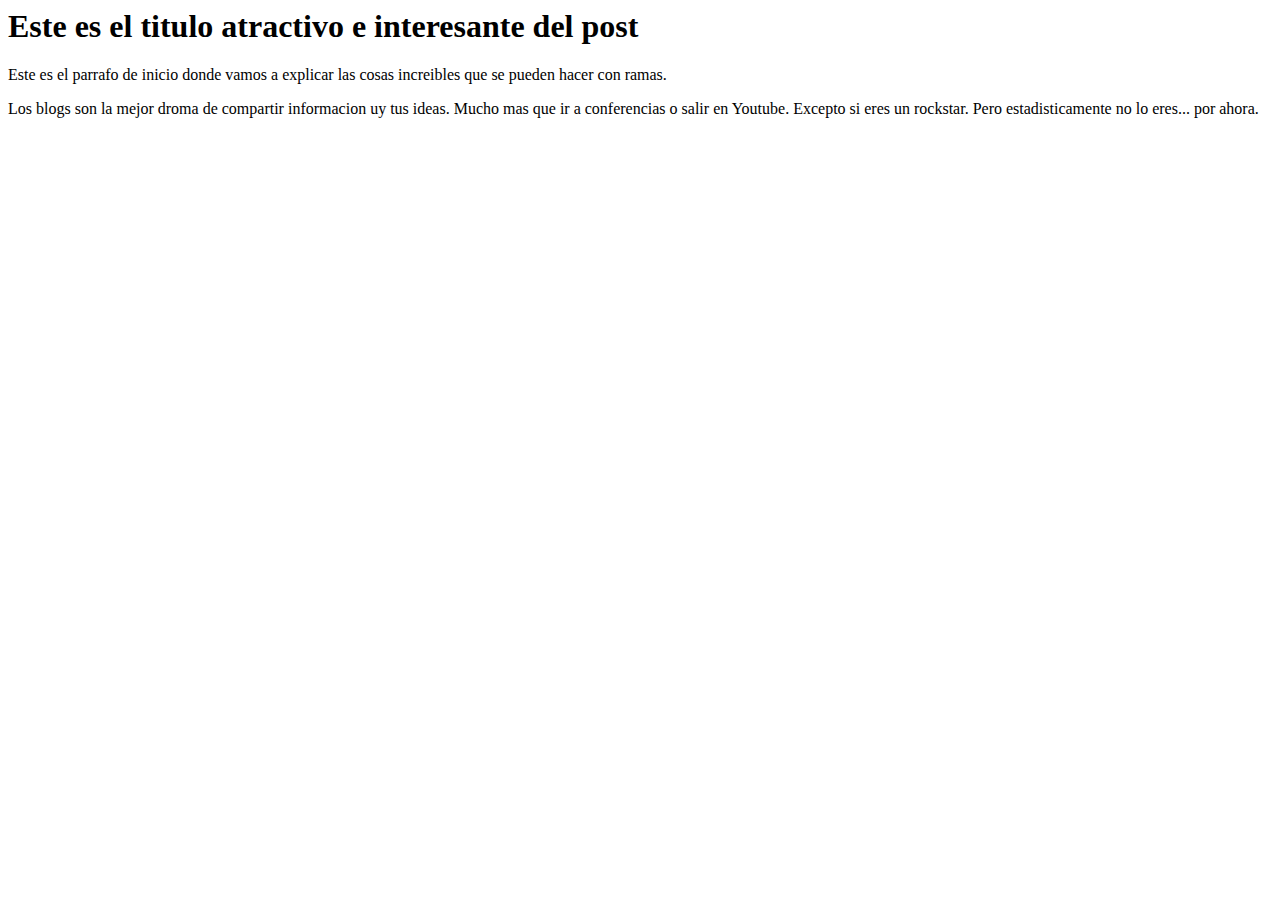
==== blogpost.html @ 59bc4def "Agregado el contenido adicional del blog y una mejor tipografia" ====
<html>
    <head>  
        <title>EVER</title>  
        <link rel= "stylesheet" href="css/estilos.css"/>
    </head>
    <body>
        <div id = "container">
        <div id = "post">
        <h1>Este es el titulo atractivo e interesante del post</h1>
        <p>Este es el parrafo de inicio donde vamos a explicar las cosas
            increibles que se pueden hacer con ramas.</p>
         <p>Los blogs son la mejor droma de compartir 
            informacion uy tus ideas.
            Mucho mas que ir a conferencias o salir en Youtube. 
            Excepto si eres un rockstar. Pero estadisticamente no lo eres...
            por ahora.</p>   
        </div>
        </div>
    </body>
</html>
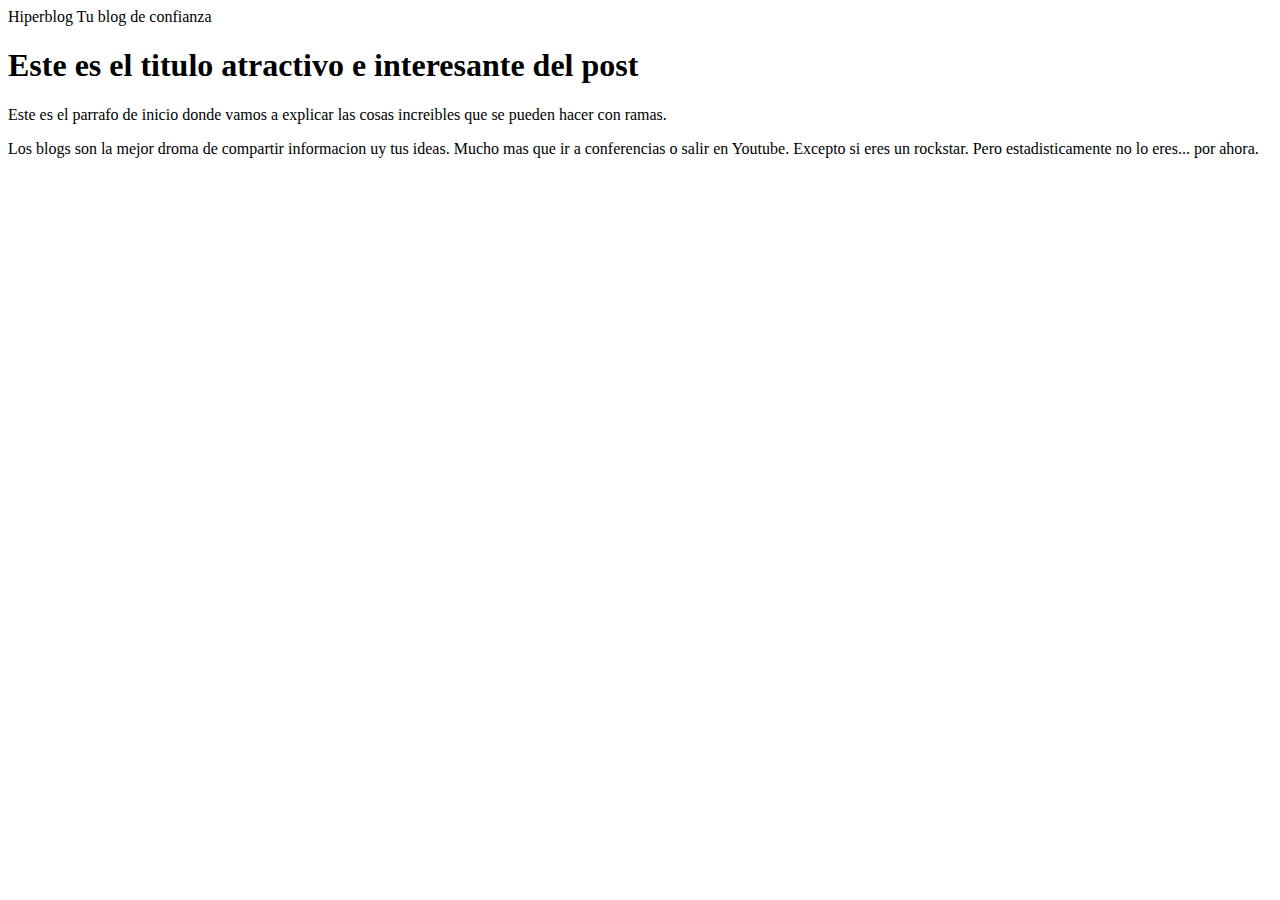
==== commit 660231d3: "Un titulo con version mejor" ====
--- a/blogpost.html
+++ b/blogpost.html
@@ -1,20 +1,25 @@
 <html>
     <head>  
-        <title>EVER</title>  
+        <title>Bienvenidos 2.0</title>  
         <link rel= "stylesheet" href="css/estilos.css"/>
     </head>
     <body>
         <div id = "container">
+            <div id= "cabecera">Hiperblog
+                <span id="tagline">
+                    Tu blog de confianza
+                </span>
+            </div>
         <div id = "post">
         <h1>Este es el titulo atractivo e interesante del post</h1>
-        <p>Este es el parrafo de inicio donde vamos a explicar las cosas
+        <p> Este es el parrafo de inicio donde vamos a explicar las cosas
             increibles que se pueden hacer con ramas.</p>
          <p>Los blogs son la mejor droma de compartir 
             informacion uy tus ideas.
             Mucho mas que ir a conferencias o salir en Youtube. 
             Excepto si eres un rockstar. Pero estadisticamente no lo eres...
-            por ahora.</p>   
-        </div>
+            por ahora.</p>         
+          </div>
         </div>
     </body>
-</html>+</html>
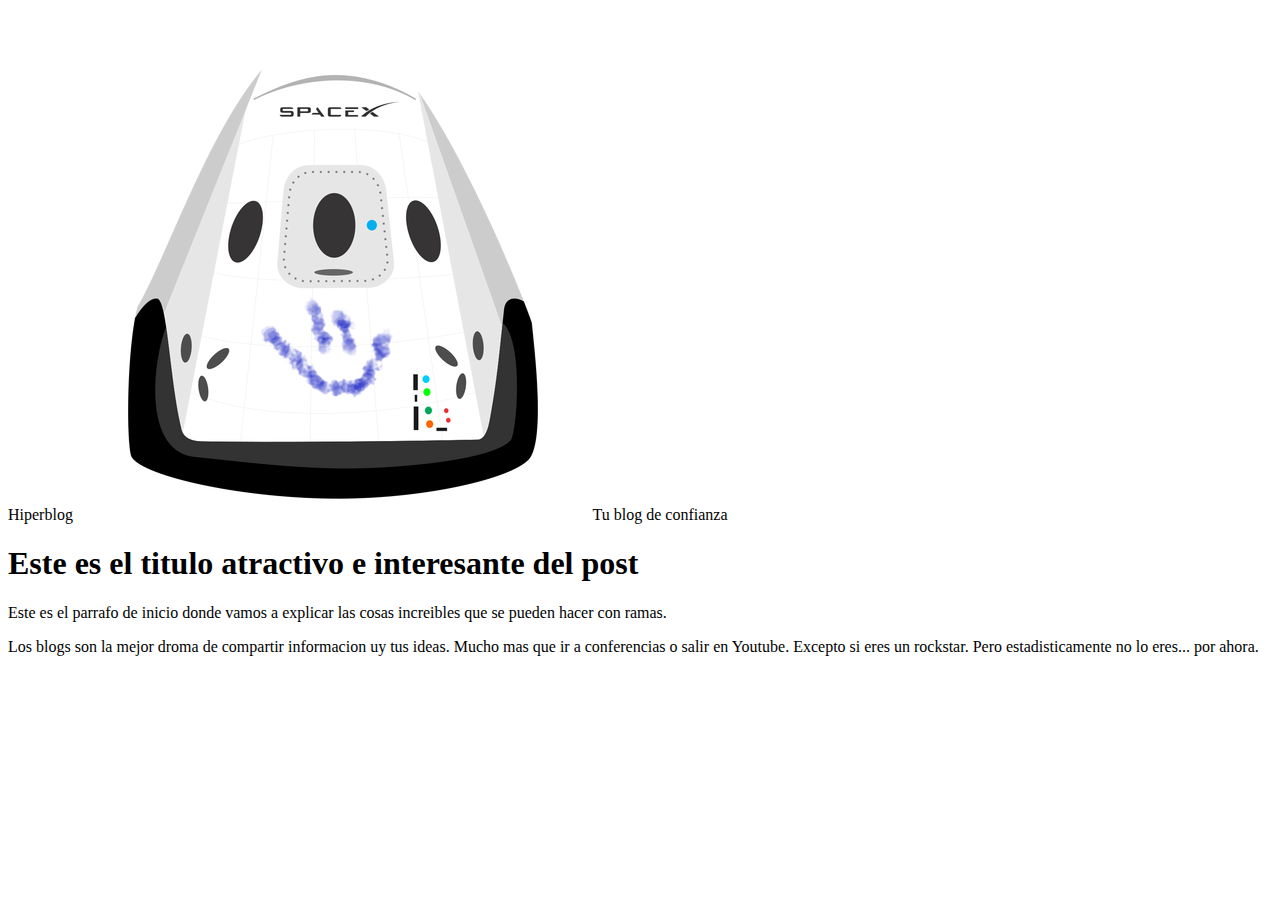
==== commit 99f833ad: "Merge branch 'header'" ====
--- a/blogpost.html
+++ b/blogpost.html
@@ -6,6 +6,7 @@
     <body>
         <div id = "container">
             <div id= "cabecera">Hiperblog
+                <img id="logo" src="Imagenes/dragon.png"/>
                 <span id="tagline">
                     Tu blog de confianza
                 </span>
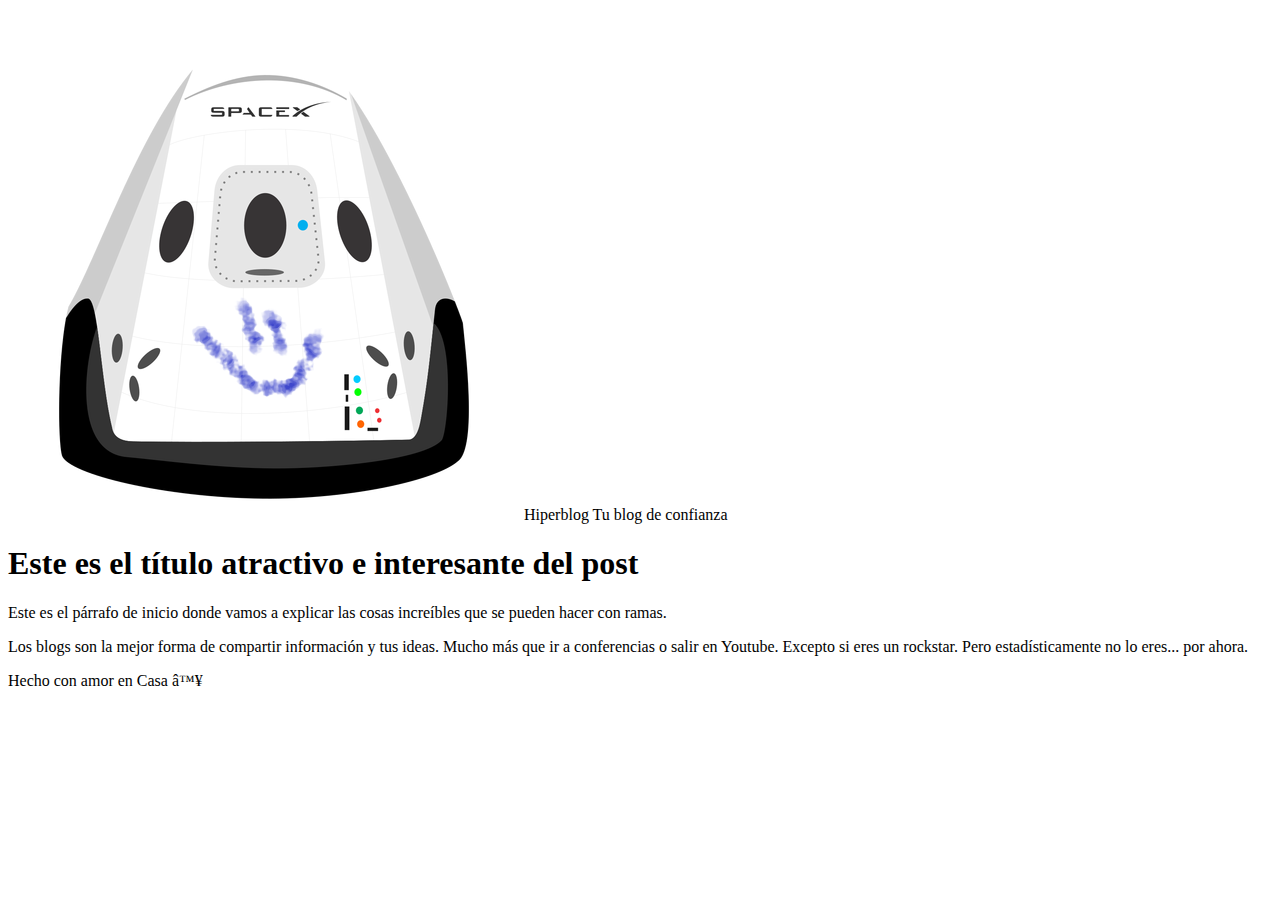
==== commit efba0639: "Posicionamiento correcto del logo y un mensaje de contribucion" ====
--- a/blogpost.html
+++ b/blogpost.html
@@ -1,26 +1,30 @@
 <html>
     <head>  
+	 <meta charset="UTF*8">    
         <title>Bienvenidos 2.0</title>  
         <link rel= "stylesheet" href="css/estilos.css"/>
     </head>
     <body>
         <div id = "container">
-            <div id= "cabecera">Hiperblog
+            <div id= "cabecera">
                 <img id="logo" src="Imagenes/dragon.png"/>
+                Hiperblog
                 <span id="tagline">
                     Tu blog de confianza
                 </span>
             </div>
         <div id = "post">
-        <h1>Este es el titulo atractivo e interesante del post</h1>
-        <p> Este es el parrafo de inicio donde vamos a explicar las cosas
-            increibles que se pueden hacer con ramas.</p>
-         <p>Los blogs son la mejor droma de compartir 
-            informacion uy tus ideas.
-            Mucho mas que ir a conferencias o salir en Youtube. 
-            Excepto si eres un rockstar. Pero estadisticamente no lo eres...
+            <h1>Este es el t&iacute;tulo atractivo e interesante del post</h1>
+       	    <p> Este es el p&aacute;rrafo de inicio donde vamos a explicar las cosas
+            incre&iacute;bles que se pueden hacer con ramas.</p>
+            <p>Los blogs son la mejor forma de compartir 
+            informaci&oacute;n y tus ideas.
+            Mucho m&aacute;s que ir a conferencias o salir en Youtube. 
+            Excepto si eres un rockstar. Pero estad&iacute;sticamente no lo eres...
             por ahora.</p>         
           </div>
-        </div>
+	   <div id="footer">Hecho con amor en Casa ♥
+           </div>	 
+	</div>
     </body>
 </html>
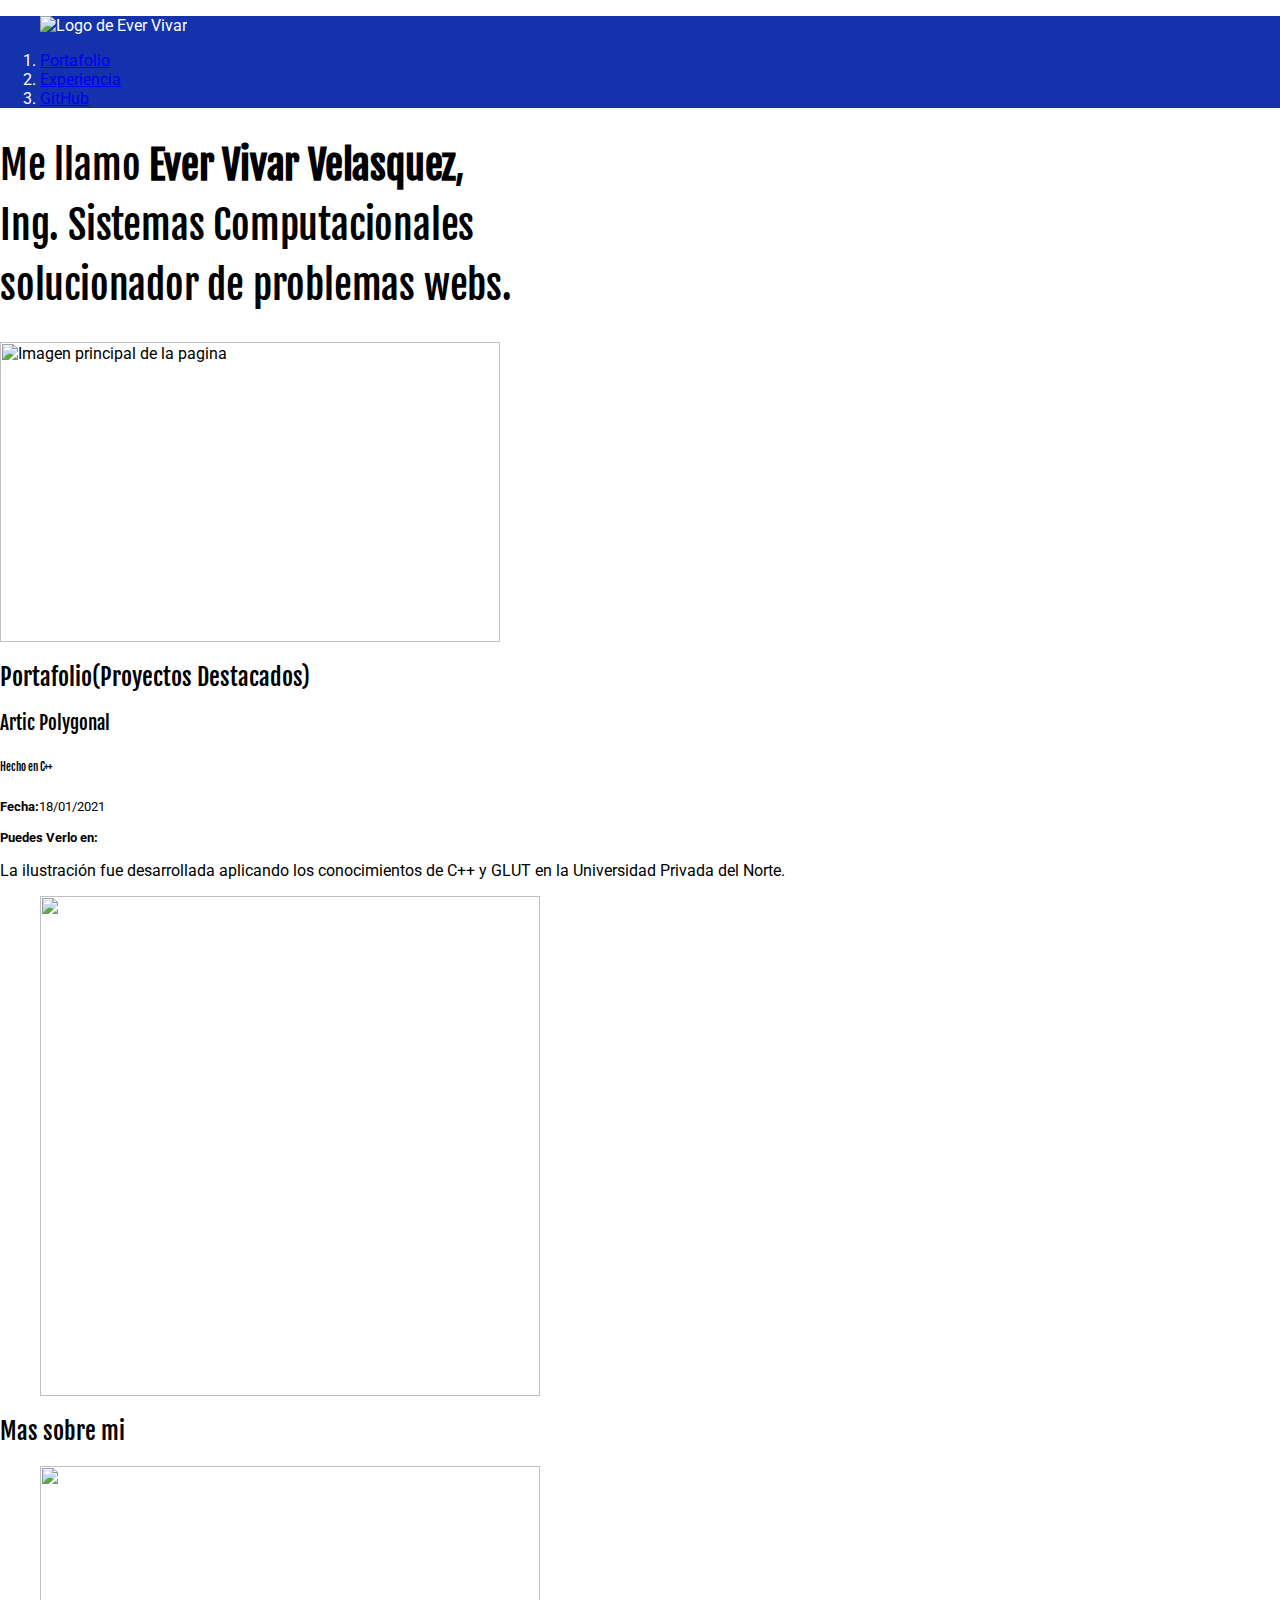
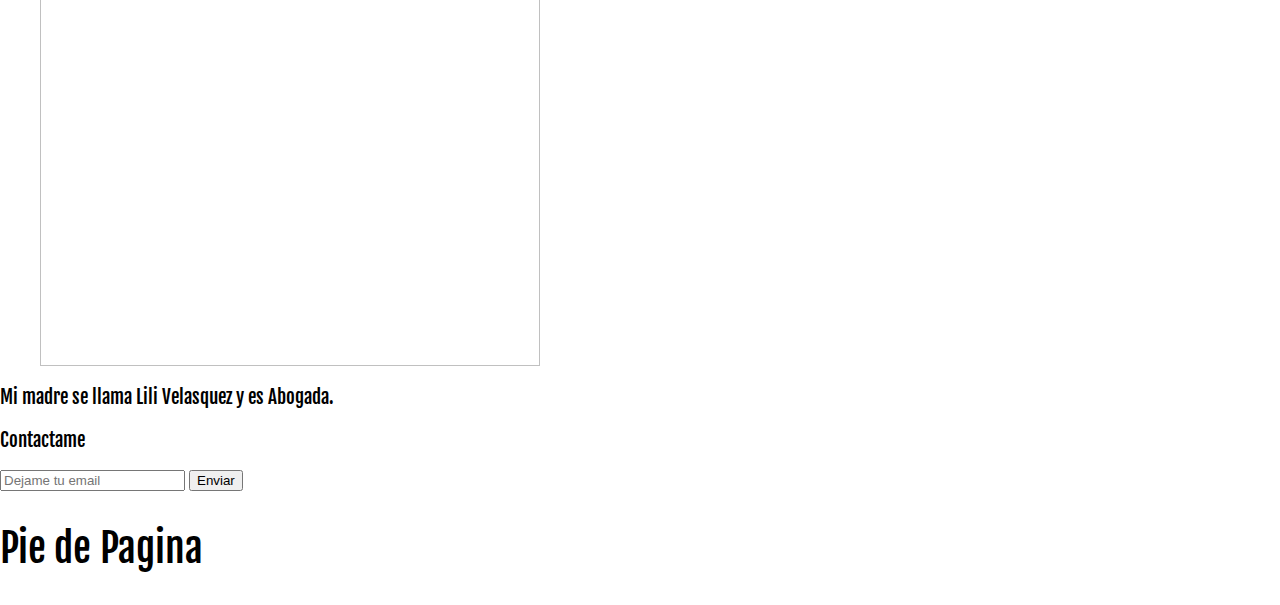
==== commit 9edee983: "implementacion de class 2.0 y fonts a body, header y las h's" ====
--- a/blogpost.html
+++ b/blogpost.html
@@ -1,30 +1,84 @@
 <html>
     <head>  
-	 <meta charset="UTF*8">    
-        <title>Bienvenidos 2.0</title>  
-        <link rel= "stylesheet" href="css/estilos.css"/>
+     <meta charset="UTF-8"><!-- conjunto de caracteres estoy usando -->
+        <title>Ever Vivar</title><!-- Titulo de la pagina. -->
+        <link rel="icon" type="image/png"href="Imagenes/dragon.png">
+        <!-- <link rel="preconnect" href="https://fonts.gstatic.com"> -->
+        <link href="https://fonts.googleapis.com/css2?family=Fjalla+One&family=Roboto:ital@1&display=swap" rel="stylesheet">    
+        <link rel= "stylesheet" href="Css/estilos.css"/>
+        <!-- <style>
+            /* LOS ESTILOS SON EN CASACADA POR LO TANTO VA DE ABAJO PARA ARRIBA */
+            header {
+            background: cornflowerblue;
+            }
+        </style> -->
     </head>
     <body>
-        <div id = "container">
-            <div id= "cabecera">
-                <img id="logo" src="Imagenes/dragon.png"/>
-                Hiperblog
-                <span id="tagline">
-                    Tu blog de confianza
-                </span>
+       <header class="header"><!-- Si tiene un style tiene mayor peso que la etiqueta style de arriba -->
+           <div>
+               <figure>
+                   <img src="" alt="Logo de Ever Vivar"><!-- logo -->
+               </figure>        
+            <nav class="menu"><!-- menu de navegacion  -->                
+                <ol><!-- ol listas ordenadas y ul listas desordenas -->
+                    <li><!-- enlaces -->
+                        <a href="#"><!-- se convierte en un enlace -->
+                            Portafolio
+                        </a>
+                    </li>
+                    <li><!-- enlaces -->
+                        <a href="#">
+                            Experiencia
+                        </a>
+                    </li>
+                    <li><!-- enlaces -->
+                        <a href="https://github.com/evervivarr" target="_blank">GitHub</a>
+                    </li>
+                </ol>
+            </nav>
             </div>
-        <div id = "post">
-            <h1>Este es el t&iacute;tulo atractivo e interesante del post</h1>
-       	    <p> Este es el p&aacute;rrafo de inicio donde vamos a explicar las cosas
-            incre&iacute;bles que se pueden hacer con ramas.</p>
-            <p>Los blogs son la mejor forma de compartir 
-            informaci&oacute;n y tus ideas.
-            Mucho m&aacute;s que ir a conferencias o salir en Youtube. 
-            Excepto si eres un rockstar. Pero estad&iacute;sticamente no lo eres...
-            por ahora.</p>         
-          </div>
-	   <div id="footer">Hecho con amor en Casa ♥
-           </div>	 
-	</div>
+       </header>
+       <section class="hero"><!-- Seccion Principal -->
+            <h1>Me llamo <strong>Ever Vivar Velasquez</strong>,<br/> Ing. Sistemas Computacionales<br/>
+                solucionador de problemas webs.
+            </h1>            
+                <img src="Imagenes/Portada2.jpg" width="500" height="300" alt="Imagen principal de la pagina"> <!-- Imagen de portada -->
+        </section>
+        <section class="portfolio"><!-- Seccion Portafolio -->
+            <h2>Portafolio(Proyectos Destacados)</h2>
+            <article class="project">
+                <h3 class="project-title">Artic Polygonal</h3>
+                <h6 class="project-course">Hecho en C++</h6>
+                <p class="date"> <small> <strong>Fecha:</strong>18/01/2021</small> </p>
+                <p class="project-url"><small><strong>Puedes Verlo en:</strong></small></p>
+                <p class="project-description">La ilustración fue desarrollada aplicando los conocimientos
+                    de C++ y GLUT en la Universidad Privada del Norte. </p>
+                <figure class="project-imagecontainer"><!-- evitar concordancia se pone container alado -->
+                    <img class="project-image" src="Imagenes/Creacion01.png" width="500" alt="">
+                </figure>                
+            </article>
+        </section>
+        <section id="eventos"> <!-- Seccion Eventos -->
+            <h2>Mas sobre mi</h2>
+            <article class="event">
+                <figure class="event-imageContainer">
+                    <img class="event-image" src="Imagenes/portada.jpg" width="500" alt="">
+                </figure>      
+                <h3 class="event-title">Mi madre se llama Lili Velasquez y es Abogada.</h3>
+                <a class="event-url" href="https://www.facebook.com/lilirosalin.velasquezmacines"target="_blank"></a>
+            </article>
+        </section>
+        <section id="contacto" class="contact"><!-- Seccion Contacto -->
+            <form action="/suscripcion/" class="form-email">
+                <!-- <label for="email">Dejame tu email</label> -->
+                <h3>Contactame</h3>
+                <input type="text" placeholder="Dejame tu email" id="email"><!-- value="@gmail.com escribir en un cuadradito -->
+                <!-- <input type="submit" value="texto del boton"> -->
+                <button>Enviar</button>
+            </form>
+        </section>
+        <footer class="footer">
+            <h1>Pie de Pagina</h1>
+        </footer>
     </body>
 </html>
--- a/Css/estilos.css
+++ b/Css/estilos.css
@@ -0,0 +1,81 @@
+body{
+    background: #ffffff; 
+    font-family: 'Roboto', sans-serif;
+    font-size: 16px;
+    margin: 0;
+    padding: 0;
+}
+header{
+    background: #1332ac;
+    color: #ffffff;
+}
+h1,
+h2,
+h3,
+h4,
+h5,
+h6{
+    font-family: 'Fjalla One', sans-serif;
+    font-weight: normal /*o 400, bold o 600*/;
+    /* font-style: italic; */   
+}
+h1{
+    font-size: 40px;
+    line-height:1.5;
+    letter-spacing: -.2px;
+    /*text-decoration: cornsilk;
+    text-transform:uppercase ; capitalize - Poner cada primera letra mayuscula */
+}
+   /* #cabecera {
+        background: #37488b;
+        box-shadow: 0px 2px 20px 0px rgba(0, 0, 0, 0.5);
+        color: white;
+        font-weight: bold;
+        margin: 0;
+        padding: 0.5em;
+    }
+    #cabecera #logo
+    {
+        width: 20px;
+        vertical-align: middle;
+
+    }
+    #cabecera #tagline{
+
+        padding: 0 0 0 1em;
+        font-weight: normal;
+        font-size: 0.8em;
+    }
+    #container
+    {
+        
+    width: 70%;
+    padding: 0;
+    text-align: left;
+    border: 1 px solid #DDD;
+    margin: 0 auto;
+
+    }
+
+    #container h1
+    {
+
+    font-size: 20 px;
+
+    } 
+
+    #post
+    {
+        background: white;
+        padding: 1em;
+
+    }
+    
+
+    #footer 
+    {
+	    background: #37488b;
+	    color: white;
+	    text-align: center;
+	    padding: 0.5em;
+    }*/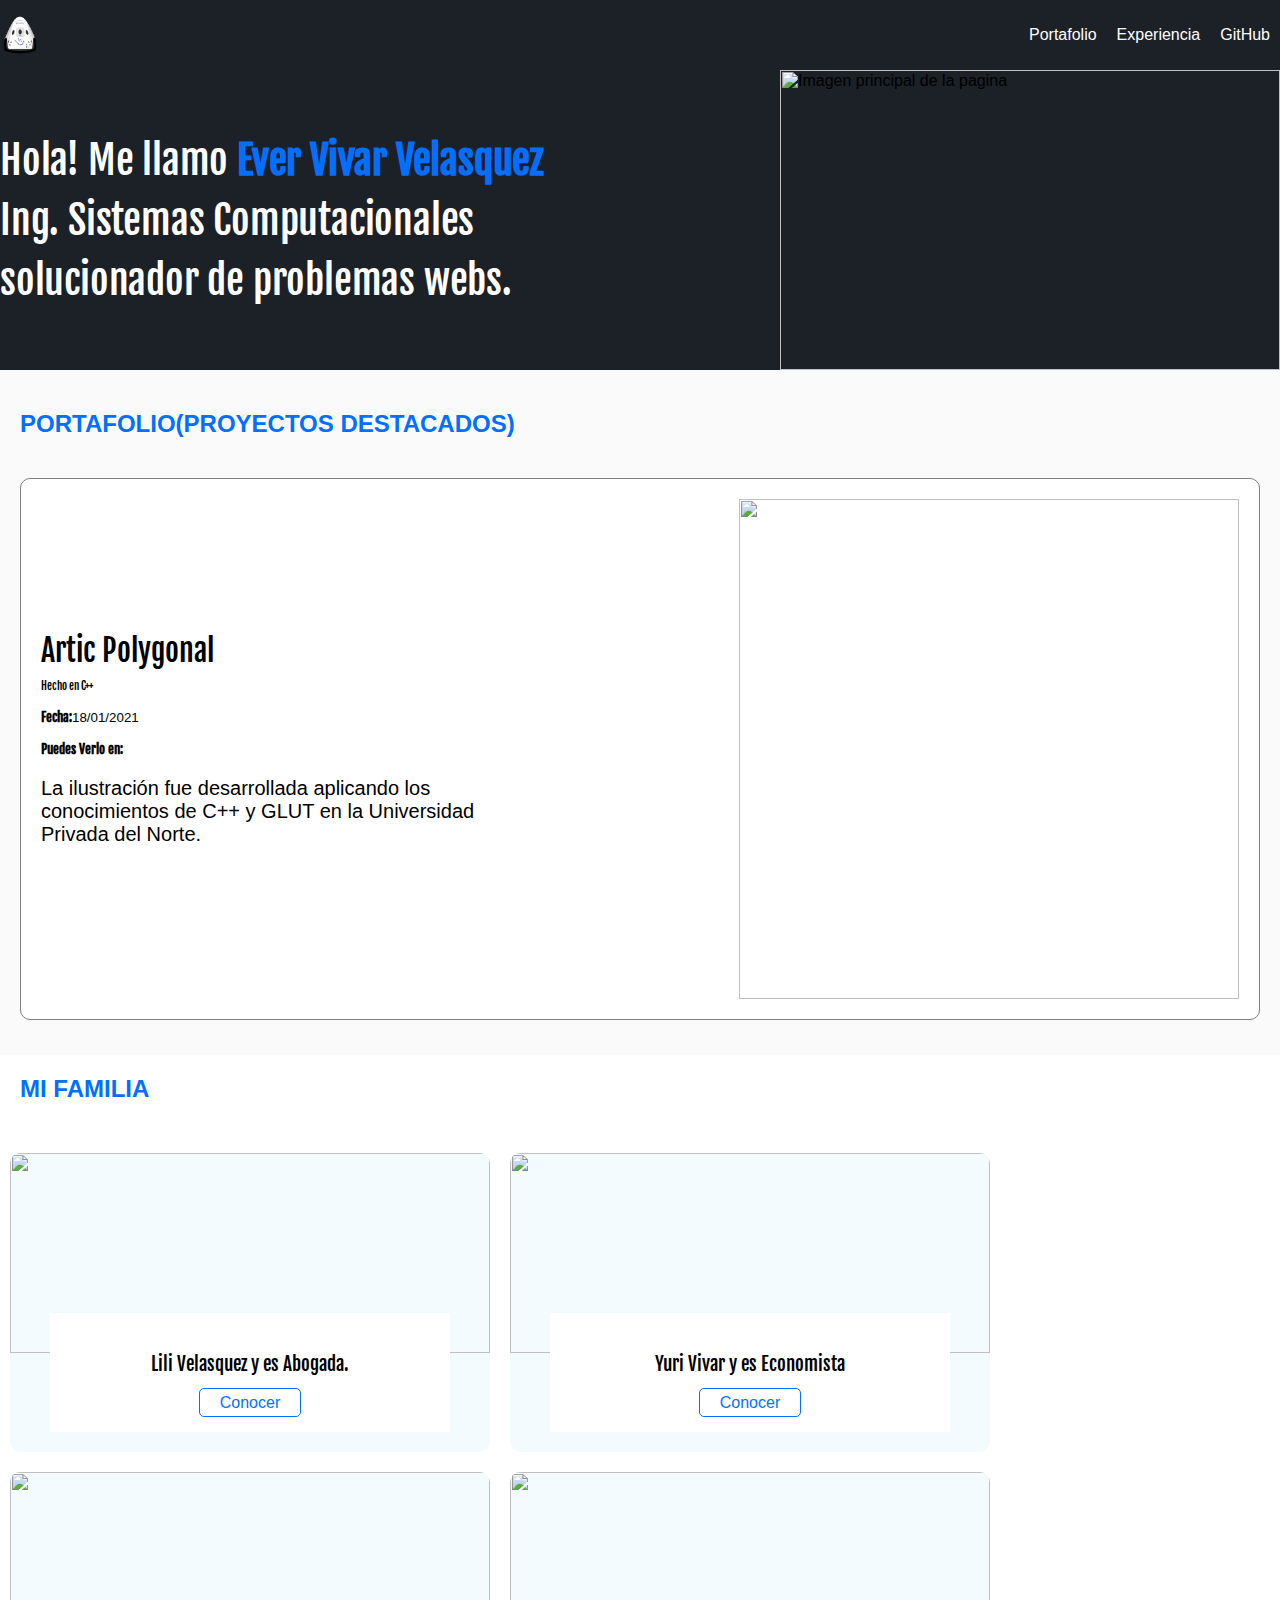
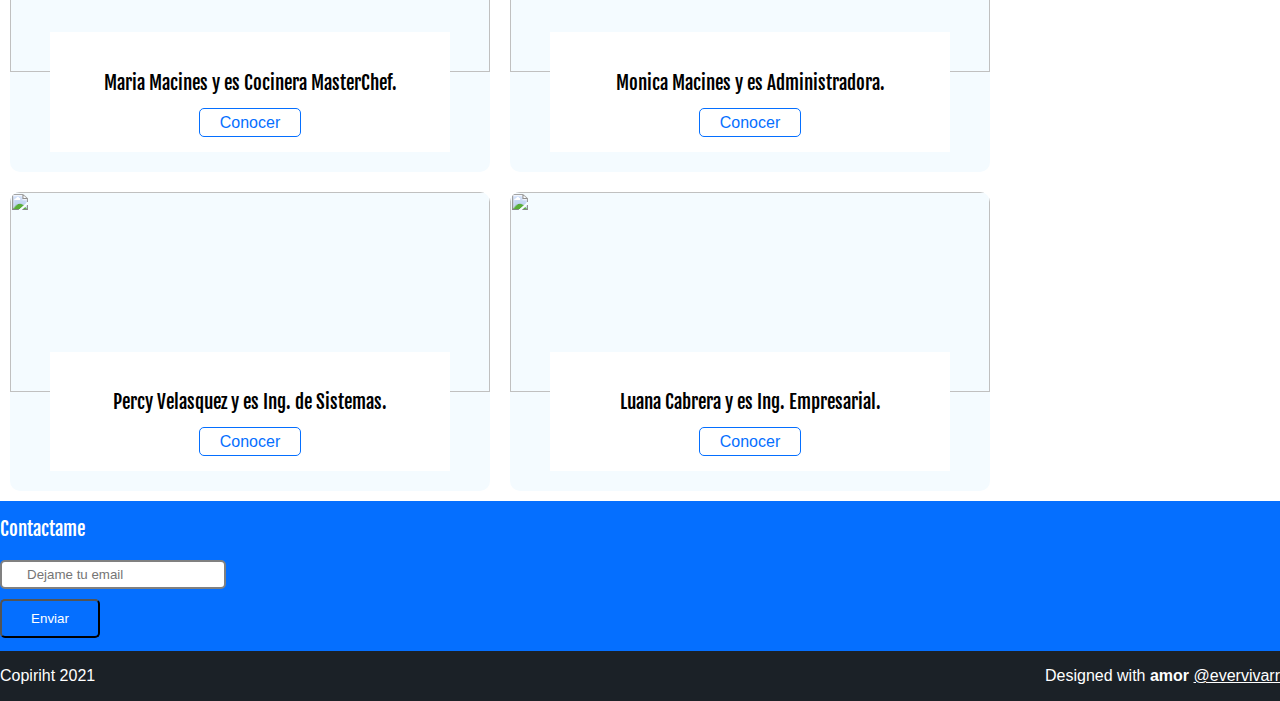
==== commit 362b09c7: "Dia productivo - implentacion casi total del blog" ====
--- a/blogpost.html
+++ b/blogpost.html
@@ -6,19 +6,13 @@
         <!-- <link rel="preconnect" href="https://fonts.gstatic.com"> -->
         <link href="https://fonts.googleapis.com/css2?family=Fjalla+One&family=Roboto:ital@1&display=swap" rel="stylesheet">    
         <link rel= "stylesheet" href="Css/estilos.css"/>
-        <!-- <style>
-            /* LOS ESTILOS SON EN CASACADA POR LO TANTO VA DE ABAJO PARA ARRIBA */
-            header {
-            background: cornflowerblue;
-            }
-        </style> -->
     </head>
     <body>
        <header class="header"><!-- Si tiene un style tiene mayor peso que la etiqueta style de arriba -->
-           <div>
-               <figure>
-                   <img src="" alt="Logo de Ever Vivar"><!-- logo -->
-               </figure>        
+               <figure class="logo">
+                   <img src="Imagenes/dragon.png" width="40px" alt="Logo de Ever Vivar"><!-- logo -->
+                    
+                </figure>        
             <nav class="menu"><!-- menu de navegacion  -->                
                 <ol><!-- ol listas ordenadas y ul listas desordenas -->
                     <li><!-- enlaces -->
@@ -35,37 +29,85 @@
                         <a href="https://github.com/evervivarr" target="_blank">GitHub</a>
                     </li>
                 </ol>
-            </nav>
-            </div>
+            </nav>            
        </header>
        <section class="hero"><!-- Seccion Principal -->
-            <h1>Me llamo <strong>Ever Vivar Velasquez</strong>,<br/> Ing. Sistemas Computacionales<br/>
+            <h1>Hola! Me llamo <strong>Ever Vivar Velasquez</strong><br/> Ing. Sistemas Computacionales<br/>
                 solucionador de problemas webs.
             </h1>            
-                <img src="Imagenes/Portada2.jpg" width="500" height="300" alt="Imagen principal de la pagina"> <!-- Imagen de portada -->
+                <img src="Imagenes/Portada2.jpg" width="500" height="300" alt="Imagen principal de la pagina">
         </section>
         <section class="portfolio"><!-- Seccion Portafolio -->
             <h2>Portafolio(Proyectos Destacados)</h2>
             <article class="project">
-                <h3 class="project-title">Artic Polygonal</h3>
-                <h6 class="project-course">Hecho en C++</h6>
-                <p class="date"> <small> <strong>Fecha:</strong>18/01/2021</small> </p>
-                <p class="project-url"><small><strong>Puedes Verlo en:</strong></small></p>
-                <p class="project-description">La ilustración fue desarrollada aplicando los conocimientos
-                    de C++ y GLUT en la Universidad Privada del Norte. </p>
+                <div class="project-details">
+                    <h3 class="project-title">Artic Polygonal</h3>
+                    <h6 class="project-course">Hecho en C++</h6>
+                    <p class="date"> <small> <strong>Fecha:</strong>18/01/2021</small> </p>
+                    <p class="project-url"><small><strong>Puedes Verlo en:</strong></small></p>
+                    <p class="project-description">La ilustración fue desarrollada aplicando los conocimientos
+                        de C++ y GLUT en la Universidad Privada del Norte. </p>
+                </div>
                 <figure class="project-imagecontainer"><!-- evitar concordancia se pone container alado -->
                     <img class="project-image" src="Imagenes/Creacion01.png" width="500" alt="">
                 </figure>                
             </article>
         </section>
-        <section id="eventos"> <!-- Seccion Eventos -->
-            <h2>Mas sobre mi</h2>
+        <h2 class="event-list-title">Mi Familia</h2>
+        <section id="eventos" class="event-list"> <!-- Seccion Eventos -->
             <article class="event">
                 <figure class="event-imageContainer">
                     <img class="event-image" src="Imagenes/portada.jpg" width="500" alt="">
-                </figure>      
-                <h3 class="event-title">Mi madre se llama Lili Velasquez y es Abogada.</h3>
-                <a class="event-url" href="https://www.facebook.com/lilirosalin.velasquezmacines"target="_blank"></a>
+                </figure> 
+                <div class="event-detail">
+                <h3 class="event-title">Lili Velasquez y es Abogada.</h3>
+                <a class="event-url" href="https://www.facebook.com/lilirosalin.velasquezmacines"target="_blank">Conocer</a>
+            </div> 
+            </article>
+            <article class="event">
+                <figure class="event-imageContainer">
+                    <img class="event-image" src="Imagenes/yuri.jpg" width="500" alt="">
+                </figure> 
+                <div class="event-detail">
+                <h3 class="event-title">Yuri Vivar y es Economista</h3>
+                <a class="event-url" href="https://www.facebook.com/adlayyuri.vivarmiranda"target="_blank">Conocer</a>
+            </div> 
+            </article>
+            <article class="event">
+                <figure class="event-imageContainer">
+                    <img class="event-image" src="Imagenes/mamamary.jpg" width="500" alt="">
+                </figure> 
+                <div class="event-detail">
+                <h3 class="event-title"> Maria Macines y es Cocinera MasterChef.</h3>
+                <a class="event-url" href="#"target="_blank">Conocer</a>
+            </div> 
+            </article>
+            <article class="event">
+                <figure class="event-imageContainer">
+                    <img class="event-image" src="#" width="500" alt="">
+                </figure> 
+                <div class="event-detail">
+                <h3 class="event-title">Monica Macines y es Administradora.</h3>
+                <a class="event-url" href="#"target="_blank">Conocer</a>
+            </div> 
+            </article>
+            <article class="event">
+                <figure class="event-imageContainer">
+                    <img class="event-image" src="Imagenes/Portada2.jpg" width="500" alt="">
+                </figure> 
+                <div class="event-detail">
+                <h3 class="event-title">Percy Velasquez y es Ing. de Sistemas.</h3>
+                <a class="event-url" href="#"target="_blank">Conocer</a>
+            </div> 
+            </article>
+            <article class="event">
+                <figure class="event-imageContainer">
+                    <img class="event-image" src="Imagenes/lu.jpg" width="500" alt="">
+                </figure> 
+                <div class="event-detail">
+                <h3 class="event-title">Luana Cabrera y es Ing. Empresarial.</h3>
+                <a class="event-url" href="#"target="_blank">Conocer</a>
+            </div> 
             </article>
         </section>
         <section id="contacto" class="contact"><!-- Seccion Contacto -->
@@ -76,9 +118,19 @@
                 <!-- <input type="submit" value="texto del boton"> -->
                 <button>Enviar</button>
             </form>
+            <div class="social">
+                <a href="https://twitter.com/evervivarr" class="social-link twitter"></a>              
+                <a href="https://www.facebook.com/evervivarr" class="social-link facebook"></a>              
+                <a href="https://github.com/evervivarr" class="social-link github" ></a>              
+                <a href="https://www.instagram.com/evervivarr" class="social-link instagram"></a>              
+            </div>
         </section>
         <footer class="footer">
-            <h1>Pie de Pagina</h1>
+            <div>Copiriht 2021</div>
+            <div>
+                <p>Designed with <strong>amor</strong> <a href="https://twitter.com/evervivarr">@evervivarr</a>
+                </p>
+            </div>
         </footer>
     </body>
 </html>
--- a/Css/estilos.css
+++ b/Css/estilos.css
@@ -1,81 +1,284 @@
-body{
-    background: #ffffff; 
-    font-family: 'Roboto', sans-serif;
-    font-size: 16px;
+body {
+    font-family: 'Source Sans Pro', sans-serif;
+    margin: 0;
+  }
+  
+  h1, 
+  h2,
+  h3,
+  h4,
+  h5,
+  h6{
+    font-family: 'Fjalla One', sans-serif;
+    font-weight: normal;
+    /* font-style: italic; */
+  }
+  
+  h1 {
+    font-size: 40px;
+    line-height: 1.5;
+    letter-spacing: -.2px;
+    color: white;
+    margin: 0;
+    /* margin: 100px 150px 70px 30px; */
+    /* text-transform: uppercase; */
+    /* text-decoration: dashed; */
+  }
+  h1 strong {
+    color: #026fff;
+  }
+  h2 {
+    color: #026fff;
+    text-transform: uppercase;
+    font-family: 'Source Sans Pro', sans-serif;
+    font-weight: bold;
+    font-size: 24px;
+    margin-bottom: 40px;
+  }
+  
+  .hero {
+    height: 300px;
+    /* background-image: url('../images/hero.jpg'); */
+    background-color: #1b2127;
+    /* background-size: 500px 300px; */
+    /* background-repeat: no-repeat; */
+    /* background-position-x: right; */
+    display: flex;
+    align-items: center;
+    justify-content: space-between;
+  
+  }
+  
+  .hero-image{
+    object-fit: cover;
+  }
+  
+  
+  .portfolio {
+    background: #fafafa;
+    padding: 20px;
+    /* background: red; */
+  }
+  
+  .project {
+    /* border-top: 10px solid red;
+    border-right: 10px solid green;
+    border-left: 10px solid orange;
+    border-bottom: 10px solid pink; */
+    /* color: blue; */
+    /* border-top-color: red;
+    border-top-width: 15px;
+    border-top-style: solid; */
+    border: 1px solid gray;
+    border-radius: 10px;
+    /* border-top-left-radius: 50px;
+    border-top-right-radius: 10px;
+    border-bottom-left-radius: 10px;
+    border-bottom-right-radius: 10px; */
+    /* margin: 10px; */
+    margin-bottom: 15px;
+    /* margin-right
+    margin-left 
+    margin-top */
+    padding: 20px;
+    background: white;
+    display: flex;
+    align-items: center;
+    justify-content: space-between;
+  }
+  .project-course,
+  .project-date,
+  .project-url {
+    margin: 10px 0;
+  }
+  .project-description {
+    font-size: 20px;
+  }
+  .project strong {
+    font-family: 'Fjalla One', sans-serif;
+  }
+  /* .project-date {
+    margin: 10px 0;
+  } */
+  
+  .project-title {
+    font-size: 30px;
+    margin-top: 0;
+    margin-bottom: 10px;
+  }
+  
+  
+  .project-details {
+    width: 500px;
+  }
+  
+  .project-imageContainer {
+    width: 500px;
+  }
+  
+  .header {
+    background-color: #1b2127;
+    color: white;
+    display: flex;
+    height: 70px;
+    align-items: center;
+    justify-content: space-between;
+  }
+  
+  ol,
+  ul {
     margin: 0;
     padding: 0;
-}
-header{
-    background: #1332ac;
-    color: #ffffff;
-}
-h1,
-h2,
-h3,
-h4,
-h5,
-h6{
-    font-family: 'Fjalla One', sans-serif;
-    font-weight: normal /*o 400, bold o 600*/;
-    /* font-style: italic; */   
-}
-h1{
-    font-size: 40px;
-    line-height:1.5;
-    letter-spacing: -.2px;
-    /*text-decoration: cornsilk;
-    text-transform:uppercase ; capitalize - Poner cada primera letra mayuscula */
-}
-   /* #cabecera {
-        background: #37488b;
-        box-shadow: 0px 2px 20px 0px rgba(0, 0, 0, 0.5);
-        color: white;
-        font-weight: bold;
-        margin: 0;
-        padding: 0.5em;
-    }
-    #cabecera #logo
-    {
-        width: 20px;
-        vertical-align: middle;
-
-    }
-    #cabecera #tagline{
-
-        padding: 0 0 0 1em;
-        font-weight: normal;
-        font-size: 0.8em;
-    }
-    #container
-    {
-        
-    width: 70%;
-    padding: 0;
+    list-style: none;
+  }
+  
+  figure {
+    margin: 0;
+  }
+  
+  .header a {
+    color: white;
+    text-decoration: none;
+  }
+  .menu {
+    height: inherit;
+  }
+  .header ol {
+    display: flex;
+    height: inherit;
+  }
+  .header ol li {
+    height: inherit;
+  }
+  .header a {
+    display: flex;
+    align-items: center;
+    height: inherit;
+    padding: 0 10px;
+  }
+  
+  .flexbox {
+    display: flex;
+    /* flex-wrap: nowrap; */
+    flex-wrap: wrap;
+    /* flex-direction: column; */
+  }
+  
+  .box {
+    width: 50px;
+    height: 50px;
+    margin: 5px;
+    border: 1px solid red;
+  
+    flex-shrink: 0;
+  }
+  
+  .footer {
+    color: white;
+    background-color: #1b2127;
+    display: flex;
+    align-items: center;
+    justify-content: space-between;
+  }
+  
+  .footer img {
+    vertical-align: middle;
+  }
+  
+  .footer a {
+    color: white;
+  }
+  
+  .event-list {
+    display: flex;
+    flex-wrap: wrap;
+  }
+  .event-list-title {
+    margin-left: 20px;
+  }
+  .event { 
+    margin: 10px;
+    width: 480px;
+    flex-shrink: 0;
+    border-radius: 10px;
+    overflow: hidden;
+    background: #f4fbff;
+  }
+  .event img {
+    width: 480px;
+    height: 200px;
+    object-fit: cover;
+  }
+  .event-detail {
+    margin: 20px 40px;
+    margin-top: -40px;
+    background-color: white;
+    position: relative;
+    padding: 20px;
+    text-align: center;
+  }
+  .event-description {
     text-align: left;
-    border: 1 px solid #DDD;
-    margin: 0 auto;
-
-    }
-
-    #container h1
-    {
-
-    font-size: 20 px;
-
-    } 
-
-    #post
-    {
-        background: white;
-        padding: 1em;
-
-    }
-    
-
-    #footer 
-    {
-	    background: #37488b;
-	    color: white;
-	    text-align: center;
-	    padding: 0.5em;
-    }*/+  }
+  
+  .event-url {
+    color: #056fff;
+    border: 1px solid;
+    padding: 5px 20px;
+    text-decoration: none;
+    border-radius: 5px;
+  }
+  
+  .contact {
+    background-color: #056fff;
+    color: white;
+    height: 150px;
+    display: flex;
+    align-items: center;
+    justify-content: space-between;
+  }
+  
+  .social {
+  }
+  
+  .social-link {
+    display: inline-block;
+    width: 50px;
+    height: 50px;
+    margin: 0 10px;
+    background-size: 50px 50px;
+  }
+  
+  .social-link.twitter{
+    background-image: url('../Imagenes/twitter.svg');    
+  }
+  .social-link.facebook{
+    background-image: url('../Imagenes/facebook.svg');    
+  }
+  .social-link.github{
+    background-image: url('../Imagenes/github.svg');    
+  }
+  .social-link.instagram{
+    background-image: url('../Imagenes/instagram.svg');    
+  }
+  .form-email input{
+    border-color: gray;
+    border-style: solid;
+    border-radius: 5px;
+    padding: 5px 20px 5px 25px;
+    background-image: url('../Imagenes/envelope.svg');
+    background-size: 15px 15px;
+    background-repeat: no-repeat;
+    background-position-y: center;
+    background-position-x: 5px;
+  }
+  .form-email button {
+    display: block;
+    background: transparent;
+    color: white;
+    padding: 10px 0;
+    border-radius: 5px;
+    width: 100px;
+    margin-top: 10px;
+  }
+  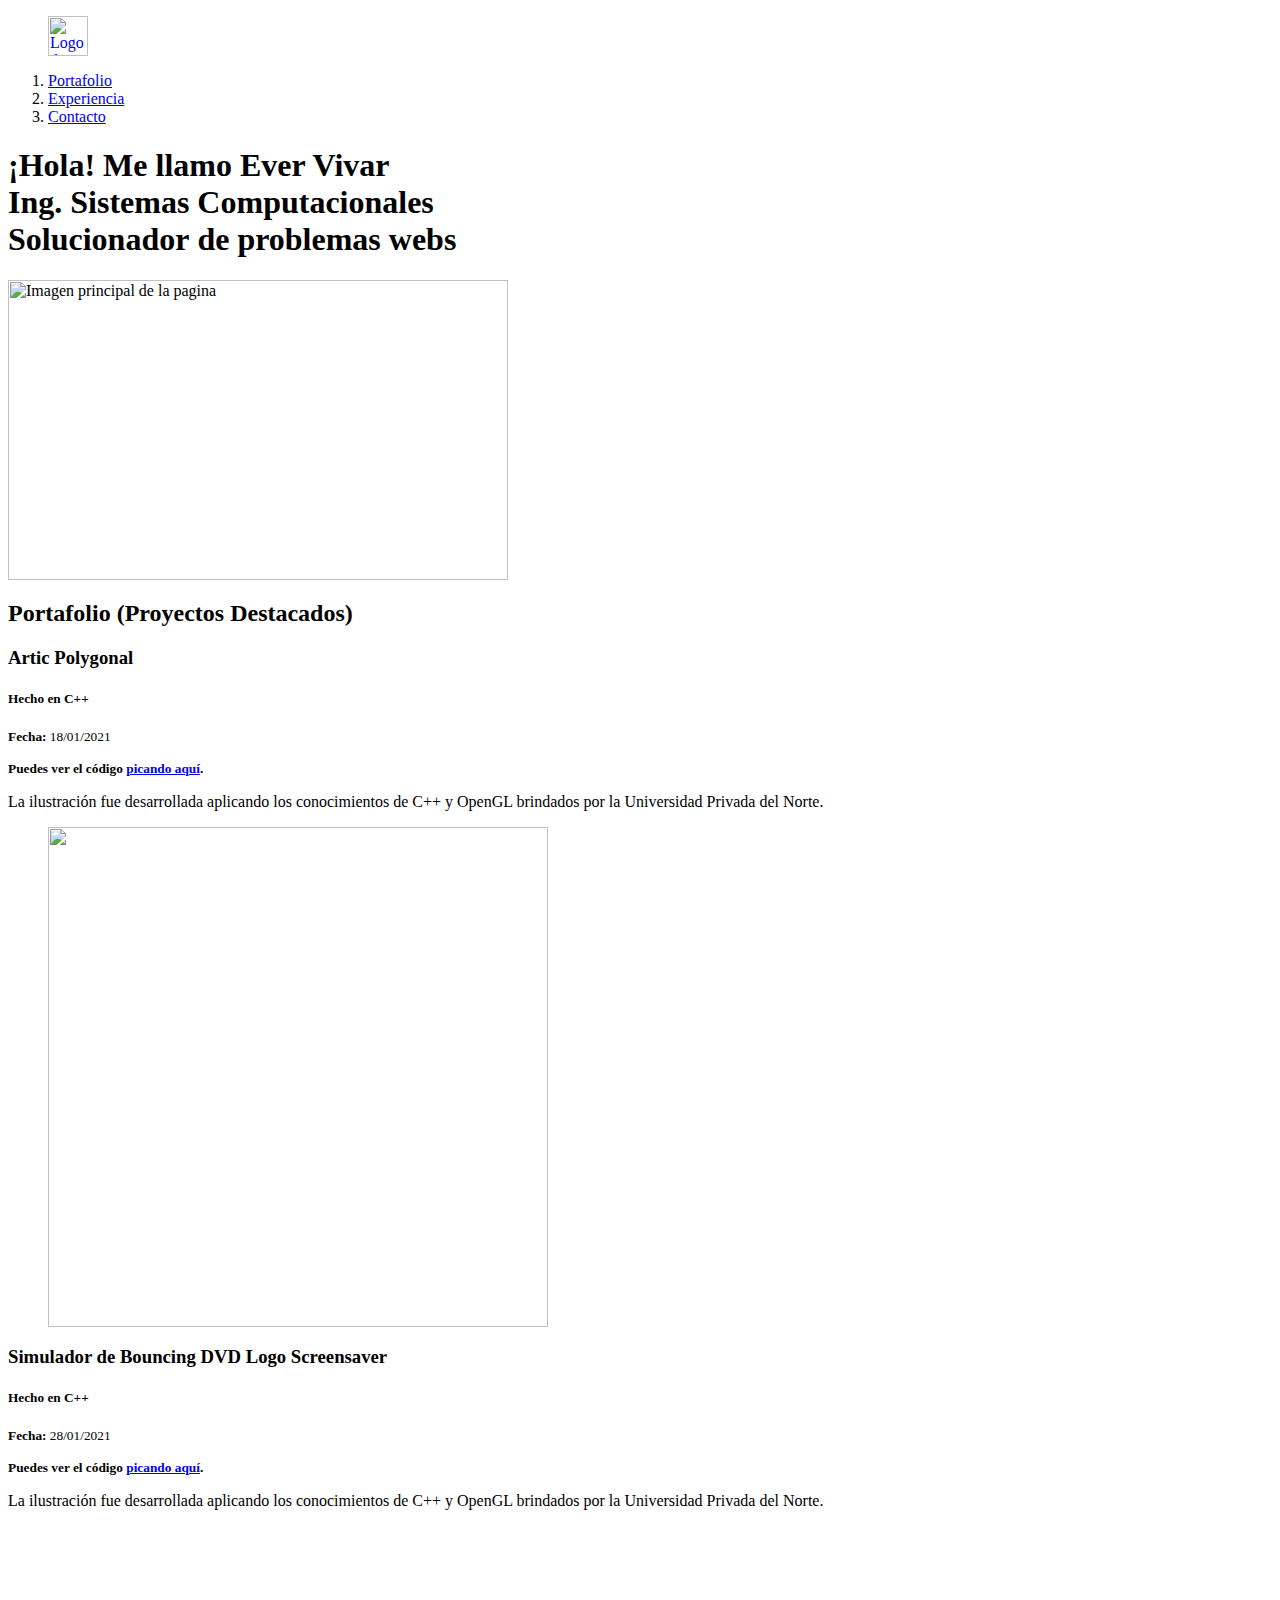
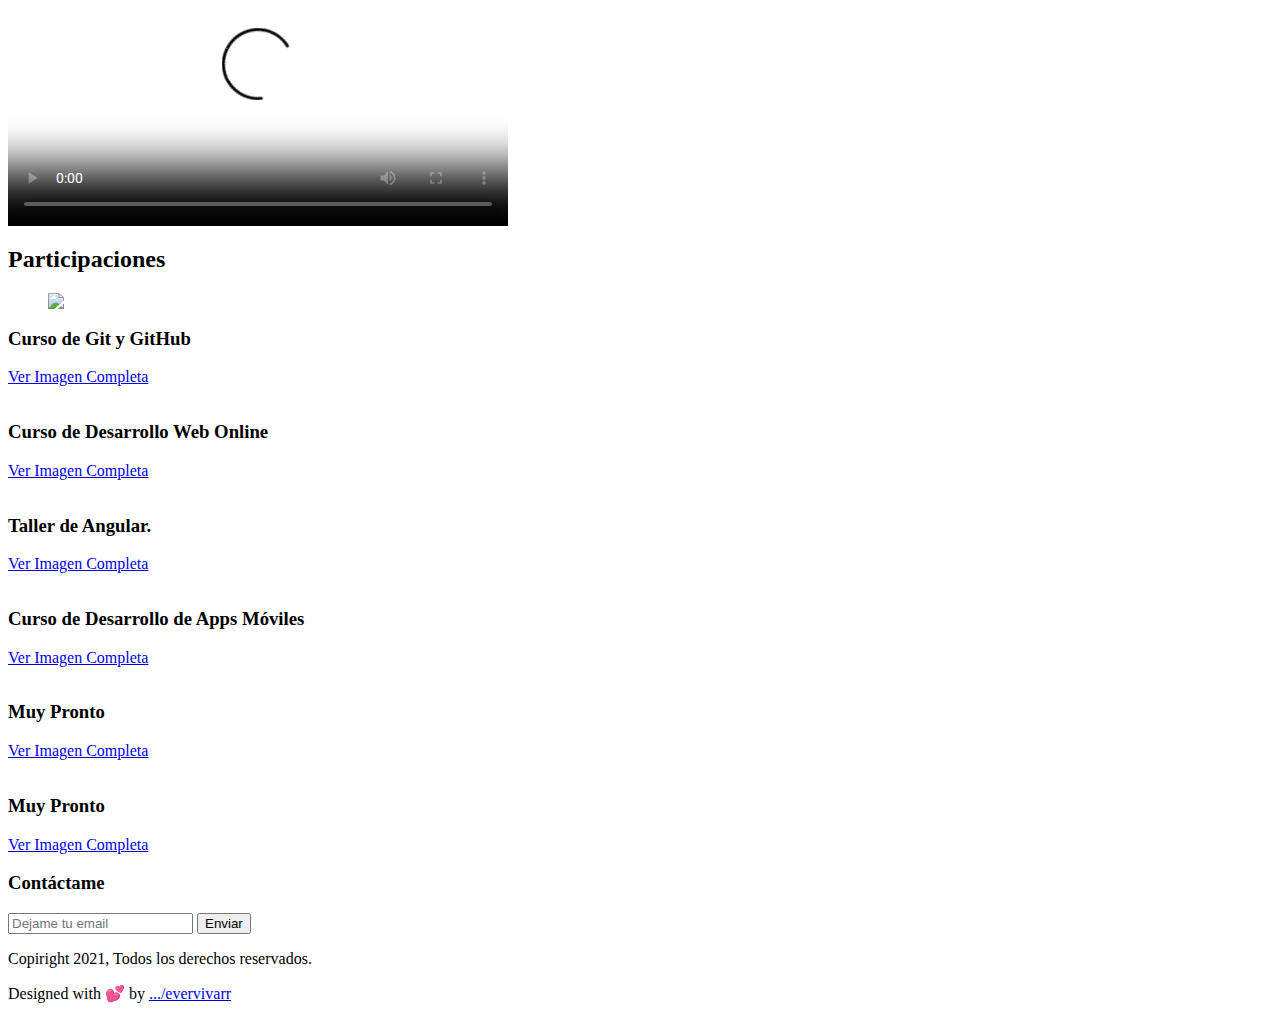
==== commit 8e1bb1b7: "Agregando al portafolio un video responsivo de un simulador de dvd" ====
--- a/blogpost.html
+++ b/blogpost.html
@@ -2,135 +2,164 @@
     <head>  
      <meta charset="UTF-8"><!-- conjunto de caracteres estoy usando -->
         <title>Ever Vivar</title><!-- Titulo de la pagina. -->
-        <link rel="icon" type="image/png"href="Imagenes/dragon.png">
+        <link rel="icon" type="image/png"href="imagenes/dragon.png">
         <!-- <link rel="preconnect" href="https://fonts.gstatic.com"> -->
         <link href="https://fonts.googleapis.com/css2?family=Fjalla+One&family=Roboto:ital@1&display=swap" rel="stylesheet">    
-        <link rel= "stylesheet" href="Css/estilos.css"/>
+        <!-- <link rel="stylesheet" href="Css/viewport.css" media="screen and (max-width: 768px)"> -->
+        <link rel= "stylesheet" href="css/estilos.css"/>
+        <meta name="viewport" content="width=device-width, initial-scale=1"> <!-- content="width initial-scale maximum-scale" -->
     </head>
     <body>
        <header class="header"><!-- Si tiene un style tiene mayor peso que la etiqueta style de arriba -->
-               <figure class="logo">
-                   <img src="Imagenes/dragon.png" width="40px" alt="Logo de Ever Vivar"><!-- logo -->
+        <div class="container">       
+        <figure class="logo">
+                  <a href="https://evervivarr.github.io/Blog-Personal/blogpost.html" > <img src="imagenes/dragon.png" width="40px" alt="Logo de Ever Vivar"></a><!-- logo -->
                     
                 </figure>        
             <nav class="menu"><!-- menu de navegacion  -->                
                 <ol><!-- ol listas ordenadas y ul listas desordenas -->
                     <li><!-- enlaces -->
-                        <a href="#"><!-- se convierte en un enlace -->
+                        <a class="link" href="#"><!-- se convierte en un enlace -->
                             Portafolio
                         </a>
                     </li>
                     <li><!-- enlaces -->
-                        <a href="#">
+                        <a class="link" href="#">
                             Experiencia
                         </a>
                     </li>
                     <li><!-- enlaces -->
-                        <a href="https://github.com/evervivarr" target="_blank">GitHub</a>
+                        <a class="link"href="#">Contacto</a>
                     </li>
                 </ol>
-            </nav>            
+            </nav>  
+        </div>              
        </header>
        <section class="hero"><!-- Seccion Principal -->
-            <h1>Hola! Me llamo <strong>Ever Vivar Velasquez</strong><br/> Ing. Sistemas Computacionales<br/>
-                solucionador de problemas webs.
+        <div class="container">
+            <h1>¡Hola! Me llamo <strong>Ever Vivar</strong><br/> Ing. <strong>Sistemas Computacionales</strong><br/>
+                <strong>Solucionador</strong> de problemas webs
             </h1>            
-                <img src="Imagenes/Portada2.jpg" width="500" height="300" alt="Imagen principal de la pagina">
-        </section>
-        <section class="portfolio"><!-- Seccion Portafolio -->
-            <h2>Portafolio(Proyectos Destacados)</h2>
+                <img class="hero-image" src="imagenes/setup2021.jpg" width="500" height="300" alt="Imagen principal de la pagina">
+        </section> 
+        <section class="portfolio"><!-- Seccion Portafolio--> 
+        <div class="container">
+            <h2>Portafolio (Proyectos Destacados)</h2>
             <article class="project">
                 <div class="project-details">
                     <h3 class="project-title">Artic Polygonal</h3>
-                    <h6 class="project-course">Hecho en C++</h6>
-                    <p class="date"> <small> <strong>Fecha:</strong>18/01/2021</small> </p>
-                    <p class="project-url"><small><strong>Puedes Verlo en:</strong></small></p>
+                    <h5 class="project-course">Hecho en C++</h5>
+                    <p class="project-date"> <small> <strong>Fecha: </strong>18/01/2021</small></p>
+                    <p class="project-url"><small><strong>Puedes ver el código <a href="https://github.com/evervivarr/Artic-Polygonal " target="_blank">picando aquí</a>.</strong></small></p>
                     <p class="project-description">La ilustración fue desarrollada aplicando los conocimientos
-                        de C++ y GLUT en la Universidad Privada del Norte. </p>
+                        de C++ y OpenGL brindados por la Universidad Privada del Norte. </p>
                 </div>
-                <figure class="project-imagecontainer"><!-- evitar concordancia se pone container alado -->
-                    <img class="project-image" src="Imagenes/Creacion01.png" width="500" alt="">
+                <figure class="project-imagecontainer"><!-- evitar concordancia se pone container alado-->
+                    <img class="project-image" src="imagenes/Creacion01.png" width="500" alt="">
                 </figure>                
             </article>
+        </div>   
+        <div class="container">            
+            <article class="project">
+                <div class="project-details">
+                    <h3 class="project-title">Simulador de Bouncing DVD Logo Screensaver </h3>
+                    <h5 class="project-course">Hecho en C++</h5>
+                    <p class="project-date"> <small> <strong>Fecha: </strong>28/01/2021</small></p>
+                    <p class="project-url"><small><strong>Puedes ver el código <a href="#" >picando aquí</a>.</strong></small></p>
+                    <p class="project-description">La ilustración fue desarrollada aplicando los conocimientos
+                        de C++ y OpenGL brindados por la Universidad Privada del Norte. </p>
+                </div>
+
+                <video class="html-video" src="videos/dvd.mp4" width="500" height="300" controls poster="imagenes/dvd.png"></video>
+                               
+            </article>
+        </div>      
         </section>
-        <h2 class="event-list-title">Mi Familia</h2>
+        <div class="container">
+        <h2 class="event-list-title">Participaciones</h2>
+        </div> 
         <section id="eventos" class="event-list"> <!-- Seccion Eventos -->
+        <div class="container">    
             <article class="event">
                 <figure class="event-imageContainer">
-                    <img class="event-image" src="Imagenes/portada.jpg" width="500" alt="">
+                    <img class="event-image" src="imagenes/certificado-github.jpg" >
                 </figure> 
                 <div class="event-detail">
-                <h3 class="event-title">Lili Velasquez y es Abogada.</h3>
-                <a class="event-url" href="https://www.facebook.com/lilirosalin.velasquezmacines"target="_blank">Conocer</a>
+                <h3 class="event-title">Curso de Git y GitHub</h3>
+                <a class="event-url" href="https://cdn.pixabay.com/photo/2021/01/22/01/30/01-30-18-209_960_720.jpg"target="_blank"> Ver Imagen Completa</a>
             </div> 
             </article>
             <article class="event">
                 <figure class="event-imageContainer">
-                    <img class="event-image" src="Imagenes/yuri.jpg" width="500" alt="">
+                    <img class="event-image" src="imagenes/certificado-desarrolloweb.jpg" alt="">
                 </figure> 
                 <div class="event-detail">
-                <h3 class="event-title">Yuri Vivar y es Economista</h3>
-                <a class="event-url" href="https://www.facebook.com/adlayyuri.vivarmiranda"target="_blank">Conocer</a>
+                <h3 class="event-title">Curso de Desarrollo Web Online</h3>
+                <a class="event-url" href="https://cdn.pixabay.com/photo/2021/01/22/01/42/01-42-09-756_960_720.jpg"target="_blank">Ver Imagen Completa</a>
             </div> 
             </article>
             <article class="event">
                 <figure class="event-imageContainer">
-                    <img class="event-image" src="Imagenes/mamamary.jpg" width="500" alt="">
+                    <img class="event-image" src="imagenes/Certificado-angularUpn.jpg" alt="">
                 </figure> 
                 <div class="event-detail">
-                <h3 class="event-title"> Maria Macines y es Cocinera MasterChef.</h3>
-                <a class="event-url" href="#"target="_blank">Conocer</a>
+                <h3 class="event-title"> Taller de Angular.</h3>
+                <a class="event-url" href="#">Ver Imagen Completa</a>
             </div> 
             </article>
             <article class="event">
                 <figure class="event-imageContainer">
-                    <img class="event-image" src="#" width="500" alt="">
+                    <img class="event-image" src="imagenes/certificad-desarrollomoviles.jpg" alt="">
                 </figure> 
                 <div class="event-detail">
-                <h3 class="event-title">Monica Macines y es Administradora.</h3>
-                <a class="event-url" href="#"target="_blank">Conocer</a>
+                <h3 class="event-title">Curso de Desarrollo de Apps Móviles</h3>
+                <a class="event-url" href="#">Ver Imagen Completa</a>
             </div> 
             </article>
             <article class="event">
                 <figure class="event-imageContainer">
-                    <img class="event-image" src="Imagenes/Portada2.jpg" width="500" alt="">
+                    <img class="event-image" src="imagenes/enproceso.png" alt="">
                 </figure> 
                 <div class="event-detail">
-                <h3 class="event-title">Percy Velasquez y es Ing. de Sistemas.</h3>
-                <a class="event-url" href="#"target="_blank">Conocer</a>
+                <h3 class="event-title">Muy Pronto</h3>
+                <a class="event-url" href="#">Ver Imagen Completa</a>
             </div> 
             </article>
             <article class="event">
                 <figure class="event-imageContainer">
-                    <img class="event-image" src="Imagenes/lu.jpg" width="500" alt="">
+                    <img class="event-image" src="imagenes/enproceso.png" alt="">
                 </figure> 
                 <div class="event-detail">
-                <h3 class="event-title">Luana Cabrera y es Ing. Empresarial.</h3>
-                <a class="event-url" href="#"target="_blank">Conocer</a>
+                <h3 class="event-title">Muy Pronto</h3>
+                <a class="event-url" href="#">Ver Imagen Completa</a>
             </div> 
             </article>
-        </section>
+            </div>
+        </section> 
         <section id="contacto" class="contact"><!-- Seccion Contacto -->
-            <form action="/suscripcion/" class="form-email">
-                <!-- <label for="email">Dejame tu email</label> -->
-                <h3>Contactame</h3>
-                <input type="text" placeholder="Dejame tu email" id="email"><!-- value="@gmail.com escribir en un cuadradito -->
-                <!-- <input type="submit" value="texto del boton"> -->
+            <div class="container">
+            <form action="/suscripcion/" class="form-email">                
+                <h3>Contáctame</h3>
+                <input type="text" placeholder="Dejame tu email" id="email"><!-- value="@gmail.com escribir en un cuadradito-->
+                
                 <button>Enviar</button>
             </form>
             <div class="social">
-                <a href="https://twitter.com/evervivarr" class="social-link twitter"></a>              
-                <a href="https://www.facebook.com/evervivarr" class="social-link facebook"></a>              
-                <a href="https://github.com/evervivarr" class="social-link github" ></a>              
-                <a href="https://www.instagram.com/evervivarr" class="social-link instagram"></a>              
+                <a href="https://twitter.com/evervivarr" target="_blank"class="social-link twitter"></a>              
+                <a href="https://www.facebook.com/evervivarr" target="_blank"class="social-link facebook"></a>              
+                <a href="https://github.com/evervivarr" target="_blank"class="social-link github" ></a>              
+                <a href="https://www.instagram.com/evervivarr" target="_blank"class="social-link instagram"></a>              
+                <a href="https://www.linkedin.com/in/evervivarr" target="_blank"class="social-link linkedin"></a>              
             </div>
-        </section>
-        <footer class="footer">
-            <div>Copiriht 2021</div>
+        </div>
+        </section> 
+        <footer class="footer"><!-- footer --> 
+        <div class="container">
+            <div>Copiright 2021, Todos los derechos reservados.</div>
             <div>
-                <p>Designed with <strong>amor</strong> <a href="https://twitter.com/evervivarr">@evervivarr</a>
-                </p>
+                <p>Designed with <strong>💕 </strong>by <a href="https://twitter.com/evervivarr">.../evervivarr</a></p>
             </div>
-        </footer>
+        </div>
+        </footer>  
     </body>
 </html>
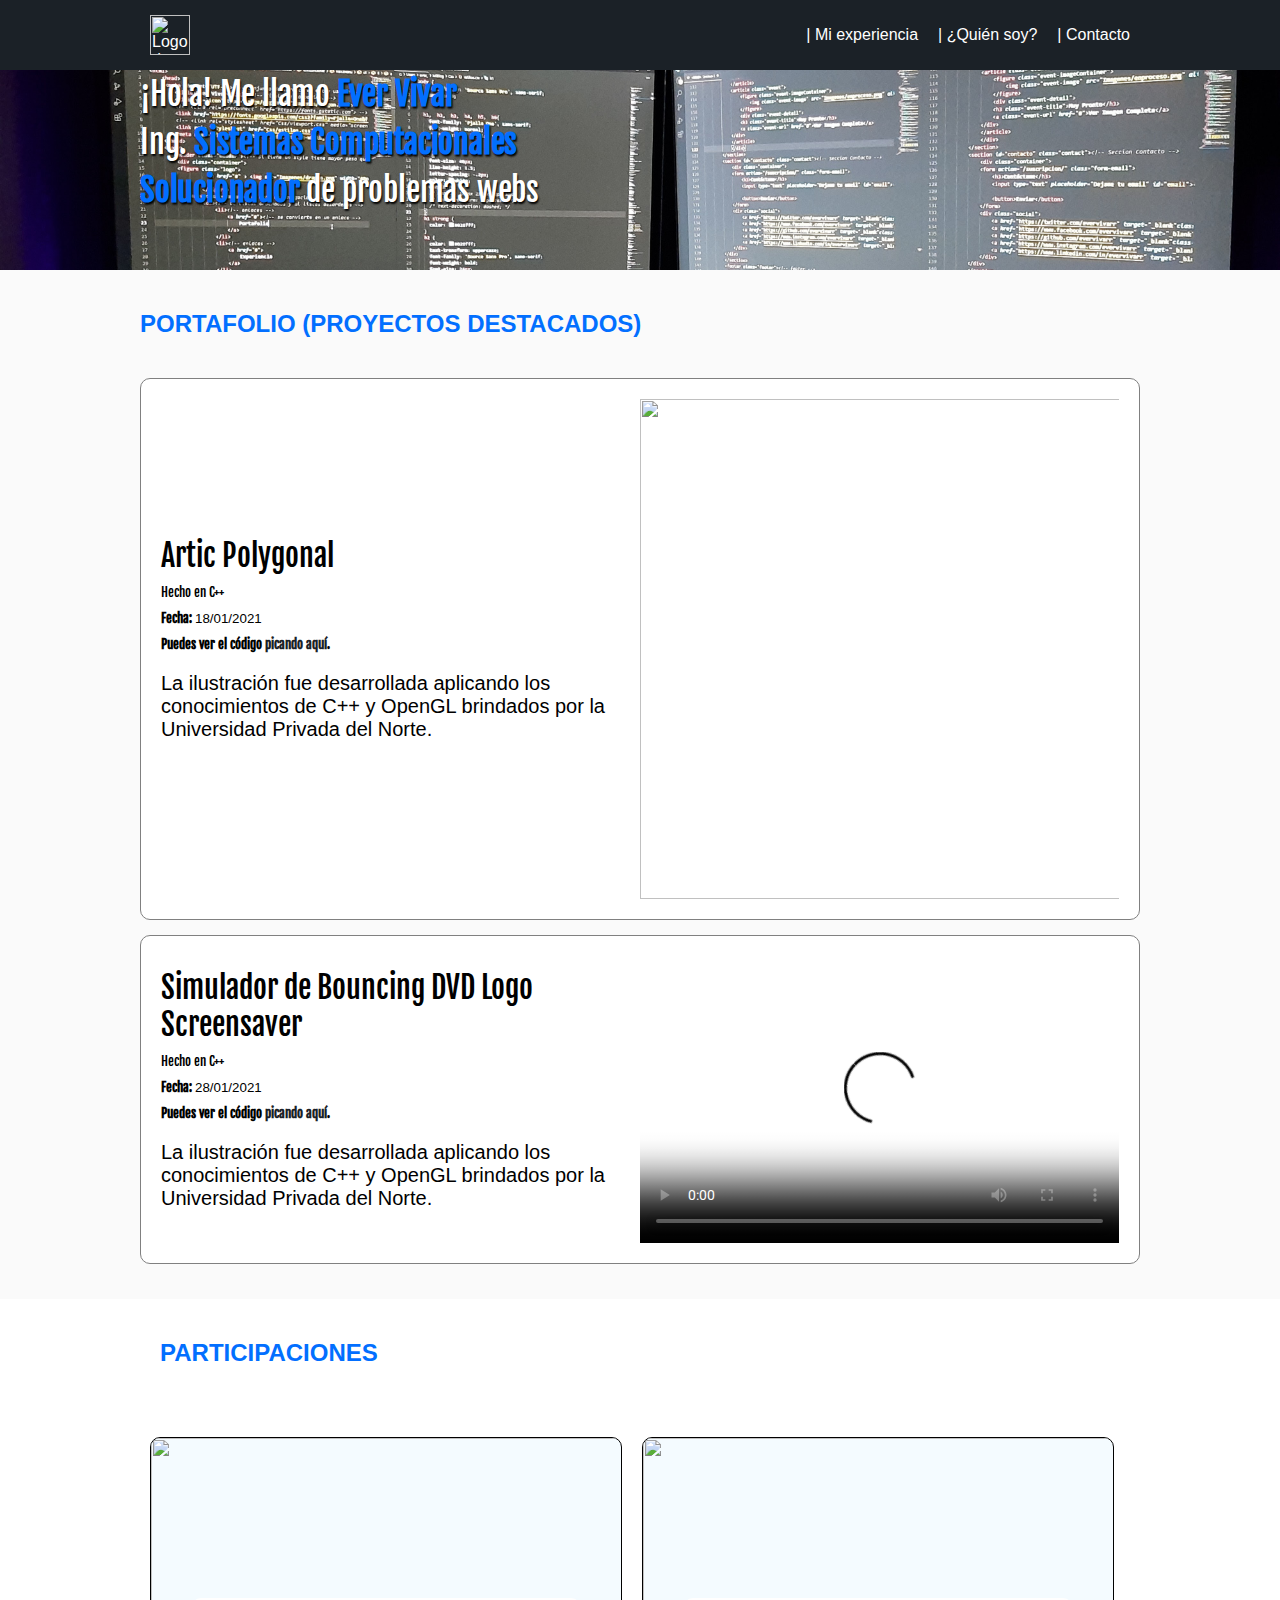
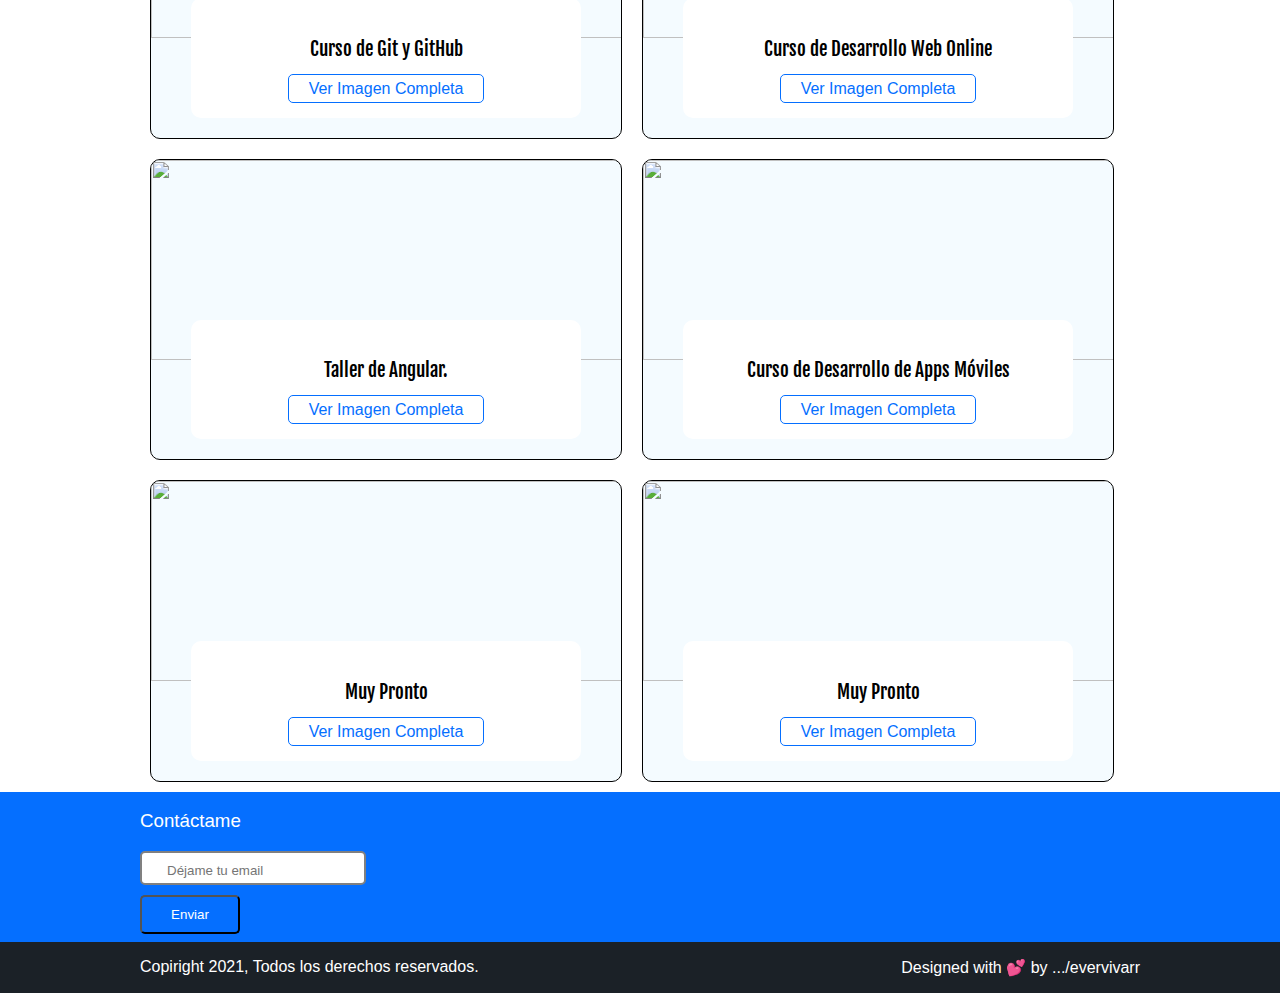
==== commit 0e2ce74c: "Actualizando la semantica del blog" ====
--- a/blogpost.html
+++ b/blogpost.html
@@ -2,11 +2,11 @@
     <head>  
      <meta charset="UTF-8"><!-- conjunto de caracteres estoy usando -->
         <title>Ever Vivar</title><!-- Titulo de la pagina. -->
-        <link rel="icon" type="image/png"href="imagenes/dragon.png">
+        <link rel="icon" type="image/png"href="Imagenes/dragon.png">
         <!-- <link rel="preconnect" href="https://fonts.gstatic.com"> -->
         <link href="https://fonts.googleapis.com/css2?family=Fjalla+One&family=Roboto:ital@1&display=swap" rel="stylesheet">    
         <!-- <link rel="stylesheet" href="Css/viewport.css" media="screen and (max-width: 768px)"> -->
-        <link rel= "stylesheet" href="css/estilos.css"/>
+        <link rel= "stylesheet" href="Css/estilos.css"/>
         <meta name="viewport" content="width=device-width, initial-scale=1"> <!-- content="width initial-scale maximum-scale" -->
     </head>
     <body>
@@ -19,17 +19,13 @@
             <nav class="menu"><!-- menu de navegacion  -->                
                 <ol><!-- ol listas ordenadas y ul listas desordenas -->
                     <li><!-- enlaces -->
-                        <a class="link" href="#"><!-- se convierte en un enlace -->
-                            Portafolio
-                        </a>
+                        <a class="link" href="#">| Mi experiencia </a>
                     </li>
-                    <li><!-- enlaces -->
-                        <a class="link" href="#">
-                            Experiencia
-                        </a>
+                    <li>
+                        <a class="link" href="#">| ¿Quién soy?</a>
                     </li>
-                    <li><!-- enlaces -->
-                        <a class="link"href="#">Contacto</a>
+                    <li>
+                        <a class="link"href="#">| Contacto</a>
                     </li>
                 </ol>
             </nav>  
@@ -40,7 +36,7 @@
             <h1>¡Hola! Me llamo <strong>Ever Vivar</strong><br/> Ing. <strong>Sistemas Computacionales</strong><br/>
                 <strong>Solucionador</strong> de problemas webs
             </h1>            
-                <img class="hero-image" src="imagenes/setup2021.jpg" width="500" height="300" alt="Imagen principal de la pagina">
+                <img class="hero-image" src="Imagenes/setup2021.jpg" width="500" height="300" alt="Imagen principal de la pagina">
         </section> 
         <section class="portfolio"><!-- Seccion Portafolio--> 
         <div class="container">
@@ -55,7 +51,7 @@
                         de C++ y OpenGL brindados por la Universidad Privada del Norte. </p>
                 </div>
                 <figure class="project-imagecontainer"><!-- evitar concordancia se pone container alado-->
-                    <img class="project-image" src="imagenes/Creacion01.png" width="500" alt="">
+                    <img class="project-image" src="Imagenes/Creacion01.png" width="500" alt="">
                 </figure>                
             </article>
         </div>   
@@ -82,7 +78,7 @@
         <div class="container">    
             <article class="event">
                 <figure class="event-imageContainer">
-                    <img class="event-image" src="imagenes/certificado-github.jpg" >
+                    <img class="event-image" src="Imagenes/certificado-github.jpg" >
                 </figure> 
                 <div class="event-detail">
                 <h3 class="event-title">Curso de Git y GitHub</h3>
@@ -91,7 +87,7 @@
             </article>
             <article class="event">
                 <figure class="event-imageContainer">
-                    <img class="event-image" src="imagenes/certificado-desarrolloweb.jpg" alt="">
+                    <img class="event-image" src="Imagenes/certificado-desarrolloweb.jpg" alt="">
                 </figure> 
                 <div class="event-detail">
                 <h3 class="event-title">Curso de Desarrollo Web Online</h3>
@@ -100,7 +96,7 @@
             </article>
             <article class="event">
                 <figure class="event-imageContainer">
-                    <img class="event-image" src="imagenes/Certificado-angularUpn.jpg" alt="">
+                    <img class="event-image" src="Imagenes/Certificado-angularUpn.jpg" alt="">
                 </figure> 
                 <div class="event-detail">
                 <h3 class="event-title"> Taller de Angular.</h3>
@@ -109,7 +105,7 @@
             </article>
             <article class="event">
                 <figure class="event-imageContainer">
-                    <img class="event-image" src="imagenes/certificad-desarrollomoviles.jpg" alt="">
+                    <img class="event-image" src="Imagenes/certificad-desarrollomoviles.jpg" alt="">
                 </figure> 
                 <div class="event-detail">
                 <h3 class="event-title">Curso de Desarrollo de Apps Móviles</h3>
@@ -118,7 +114,7 @@
             </article>
             <article class="event">
                 <figure class="event-imageContainer">
-                    <img class="event-image" src="imagenes/enproceso.png" alt="">
+                    <img class="event-image" src="Imagenes/enproceso.png" alt="">
                 </figure> 
                 <div class="event-detail">
                 <h3 class="event-title">Muy Pronto</h3>
@@ -127,7 +123,7 @@
             </article>
             <article class="event">
                 <figure class="event-imageContainer">
-                    <img class="event-image" src="imagenes/enproceso.png" alt="">
+                    <img class="event-image" src="Imagenes/enproceso.png" alt="">
                 </figure> 
                 <div class="event-detail">
                 <h3 class="event-title">Muy Pronto</h3>
@@ -140,7 +136,7 @@
             <div class="container">
             <form action="/suscripcion/" class="form-email">                
                 <h3>Contáctame</h3>
-                <input type="text" placeholder="Dejame tu email" id="email"><!-- value="@gmail.com escribir en un cuadradito-->
+                <input type="text" placeholder="Déjame tu email" id="email"><!-- value="@gmail.com escribir en un cuadradito-->
                 
                 <button>Enviar</button>
             </form>
--- a/Css/estilos.css
+++ b/Css/estilos.css
@@ -0,0 +1,464 @@
+body {
+    font-family: 'Source Sans Pro', sans-serif;
+    margin: 0;
+  }
+  
+  h1,  h2,  h3,  h4,  h5,  h6{
+    font-family: 'Fjalla One', sans-serif;
+    font-weight: normal;
+    /* font-style: italic; */
+  }
+  
+  h1 {
+    font-size: 40px;
+    line-height: 1.5;
+    letter-spacing: -.2px;
+    color: white;  
+    margin: 0;  
+    /* margin: 100px 150px 70px 30px; */
+    /* text-transform: uppercase; */
+    /* text-decoration: dashed; */
+  }
+  h1 strong {
+    color: #026fff;
+  }
+  h2 {
+    color: #026fff;
+    text-transform: uppercase;
+    font-family: 'Source Sans Pro', sans-serif;
+    font-weight: bold;
+    font-size: 24px;
+    margin-bottom: 40px;
+  }
+
+  /*header*/
+
+  .header {
+    background-color: #1b2127;
+    color: white;
+    display: flex;
+    height: 70px;
+    align-items: center;
+    justify-content: space-between;   
+    flex-wrap: wrap;
+  }
+  
+  ol,  ul {
+    margin: 0;
+    padding: 0;
+    list-style: none;
+  }
+  
+  figure {
+    margin: 0;
+  }
+  
+  .header a {
+    display: flex;
+    align-items: center;
+    height: inherit;
+    padding: 0 10px;
+    color: white;
+    text-decoration: none;
+  }
+
+  .menu {
+    height: inherit;
+  }
+  .header ol {
+    display: flex;
+    height: inherit;
+  }
+  .header ol li {
+    height: inherit;
+  }
+
+    /*hero*/
+
+  .hero {
+    height: 300px;
+    /* background-image: url('../images/hero.jpg'); */
+    background-color: #1b2127;
+    /* background-size: 500px 300px; */
+    /* background-repeat: no-repeat; */
+    /* background-position-x: right; */
+    display: flex;
+    align-items: center;
+    justify-content: space-between;
+    padding:0 0 3.5em; 
+    flex-wrap: wrap;
+  }
+  
+  .hero-image{
+    object-fit: cover;   
+  }
+  
+  /*portafolio*/
+
+  .portfolio {
+    background: #fafafa;
+    padding: 20px;
+    /* background: red; */
+  }
+  
+  .project {
+    /* border-top: 10px solid red;
+    border-right: 10px solid green;
+    border-left: 10px solid orange;
+    border-bottom: 10px solid pink; */
+    /* color: blue; */
+    /* border-top-color: red;
+    border-top-width: 15px;
+    border-top-style: solid; */
+    border: 1px solid gray;
+    border-radius: 10px;
+    /* border-top-left-radius: 50px;
+    border-top-right-radius: 10px;
+    border-bottom-left-radius: 10px;
+    border-bottom-right-radius: 10px; */
+    /* margin: 10px; */
+    margin-bottom: 15px;
+    /* margin-right
+    margin-left 
+    margin-top */
+    padding: 20px;
+    background: white;
+    display: flex;
+    align-items: center;
+    justify-content: space-between;
+    flex-wrap: wrap;
+  }
+
+  .project-details {
+    width: 50%;
+  }
+
+  .project-title {
+    font-size: 30px;
+    margin-top: 0;
+    margin-bottom: 10px;
+  }
+
+  .project-course,   .project-date,  .project-url {
+    margin: 10px 0;
+  }
+
+  .project-url a{ 
+    margin: 10px 0;
+    color: #1b2127;
+    text-decoration: none;
+  }
+
+  .project-url a:hover{
+    color: brown;
+  }
+
+  .project-description {
+    font-size: 20px;
+  }
+
+  .project-date strong , .project-url strong{
+    font-family: 'Fjalla One', sans-serif;
+  }
+  
+  .project-imageContainer {
+    width: 50%;
+  }
+  
+  .project-imageContainer img{
+    max-width: 100%;
+    
+  }
+  /*event*/
+  
+  .event-list-title {
+    padding: 20px;
+  }
+
+  .event-list {
+    display: flex;
+    flex-wrap: wrap;
+  }
+
+  .event { 
+    margin: 1%;
+    width: 47%; 
+    flex-shrink: 0;
+    border-radius: 10px;
+    overflow: hidden;
+    background: #f4fbff;
+    border: 1px solid black;
+  }
+
+  .event-image {
+    width: 480px;
+    height: 200px;
+    object-fit: cover;
+  }
+  
+  .event-detail {
+    margin: 20px 40px;
+    margin-top: -40px;
+    background-color:white;
+    position: relative;
+    padding: 20px;
+    text-align: center;
+    border-radius: 10px;    
+  }
+
+  .event-description {
+    text-align: left;
+  }
+  
+  .event-url {
+    color: #056fff;
+    border: 1px solid;
+    padding: 5px 20px;
+    text-decoration: none;
+    border-radius: 5px;
+  }
+
+  /*contacto*/
+  
+  .contact {
+    background-color: #056fff;
+    color: white;
+    height: 150px;
+    display: flex;
+    align-items: center;
+    justify-content: space-between;
+    flex-wrap: wrap;
+  }
+  .form-email h3{
+    font-family: 'Source Sans Pro', sans-serif;
+  }
+
+  .form-email input{
+    border-color: gray;
+    border-style: solid;
+    border-radius: 5px;
+    padding: 10px 20px 5px 25px;
+    background-image: url('../Imagenes/envelope.svg');
+    background-size: 15px 15px;
+    background-repeat: no-repeat;
+    background-position-y: center;
+    background-position-x: 5px;
+  }
+
+  .form-email button {
+    display: block;
+    background: transparent;
+    color: white;
+    padding: 10px 0;
+    border-radius: 5px;
+    width: 100px;
+    margin-top: 10px;
+  }
+
+  .social-link {
+    display: inline-block;
+    width: 50px;
+    height: 50px;
+    margin: 0 10px;
+    background-size: 50px 50px;
+  }
+  
+  .social-link.twitter{
+    background-image: url('../Imagenes/twitter.svg');    
+  }
+  .social-link.facebook{
+    background-image: url('../Imagenes/facebook.svg');    
+  }
+  .social-link.github{
+    background-image: url('../Imagenes/github.svg');    
+  }
+  .social-link.instagram{
+    background-image: url('../Imagenes/instagram.svg');    
+  }
+.social-link.linkedin{
+  background-image: url('../Imagenes/linkedin-transparent.png'); 
+  border-color: white;
+}
+  
+  /*footer*/
+
+  .footer {
+    color: white;
+    background-color: #1b2127;
+    display: flex;
+    align-items: center;
+    justify-content: space-between;
+    flex-wrap: wrap;
+  }
+  
+  .footer img {
+    vertical-align: middle;
+  }
+  
+  .footer a {
+    color: white;
+    text-decoration: none;
+  }  
+  
+  .container {
+    /* border: 1px solid red; */
+    max-width: 1000px;
+    /* width: 100%; */
+    flex: 1;
+    margin: 0 auto;
+    display: inherit;
+    justify-content: inherit;
+    align-items: inherit;
+    height: inherit;
+    flex-wrap: inherit;
+  }
+
+  @media screen and (max-width: 1024px) { 
+    .container{
+      padding: 0 1em;
+    }
+  }
+  .hero{
+    height: auto;
+    position: relative;/*tiene que ver una posicion relativa sino
+    el absolute se va hasta el fondo(top)*/
+    overflow: hidden;
+    padding: 0 0 3.5em; /*AGRANDAR EL LOGO DE LA PAGINA*/
+  }
+
+  .hero-image{
+    position: absolute;
+    z-index: 1;
+    left: 0;
+    right: 0;
+    top: 0;
+    bottom: 0;
+    width: 100%;
+    /* object-position: center 45%; */
+  }
+
+  h1{
+    font-size: 2em;
+    z-index: 2;
+    text-shadow: 1px 2px 2px #000;
+  }
+
+  .html-video{
+    width: 50%;
+    height: auto;
+  }
+
+  @media screen and (max-width: 767px) { /*ipad - 768px*/
+
+
+   .header{
+    display: block;
+    height: auto; 
+   }
+   
+   .header ol{
+     display: block; /* initial: valor por defecto que tenia el ol*/
+   }
+
+   .header ol li{
+     height: 50px;
+   }
+
+   .header a{
+     justify-content: center;
+   }
+
+   .project{
+     display: block;
+   }
+
+   .project-imageContainer{
+     width: auto;
+     text-align: center;
+   }
+
+   .project-details{
+     width: auto;
+     /* font-size: 16px; */
+   }
+   .project-course,   .project-date,  .project-url {
+    margin: .3em 0;
+  }
+   .project-title{/*padre*/
+    font-size: 1.5em;
+    margin-bottom: .3em;
+   }
+
+   .project-url{
+    font-size: 1em;
+   }
+
+   .project-course{
+    font-size: .7em;
+   }
+
+   .project-date{
+    font-size: 1em;
+   }
+
+   .project-description{
+    font-size: .9em;
+   }
+
+   .event{
+     width: auto;
+     flex-shrink: initial;
+   }
+
+   .event img{ 
+     width: 100%;
+     /*object-position: 0% 10%;/*Centrar mejor la imagen*/
+   }
+  }
+
+  @media screen and (max-width: 480px) { /* [Estilos css para dispositivos cuyo ancho maximo son 480px] */
+    
+    h1{
+      font-size: 1.5em;
+    }
+    .project-details{     
+      font-size: 12px;
+    }
+
+    .event-detail{
+      margin: -2em .5em .5em;
+      padding: 1em;
+    }
+
+    .contact{
+     height: auto;  
+     padding: 1.5em 0;
+     text-align: center;
+     display: block;
+    }
+
+    .form-email button{
+      margin: 1em auto;
+    }
+
+    .form-email h3{
+      margin-top: 0;
+    }
+
+    .footer{
+      display: block;
+      text-align: center;
+      border: 1px solid transparent;
+    }
+  }
+
+  @media screen and (max-width: 320px) { 
+    h1{
+      font-size: 1.2em;
+      /* text-shadow: 1px 2px 2px #000; */
+    }
+
+    .hero{
+      padding: 2em 1em;
+    }
+  }